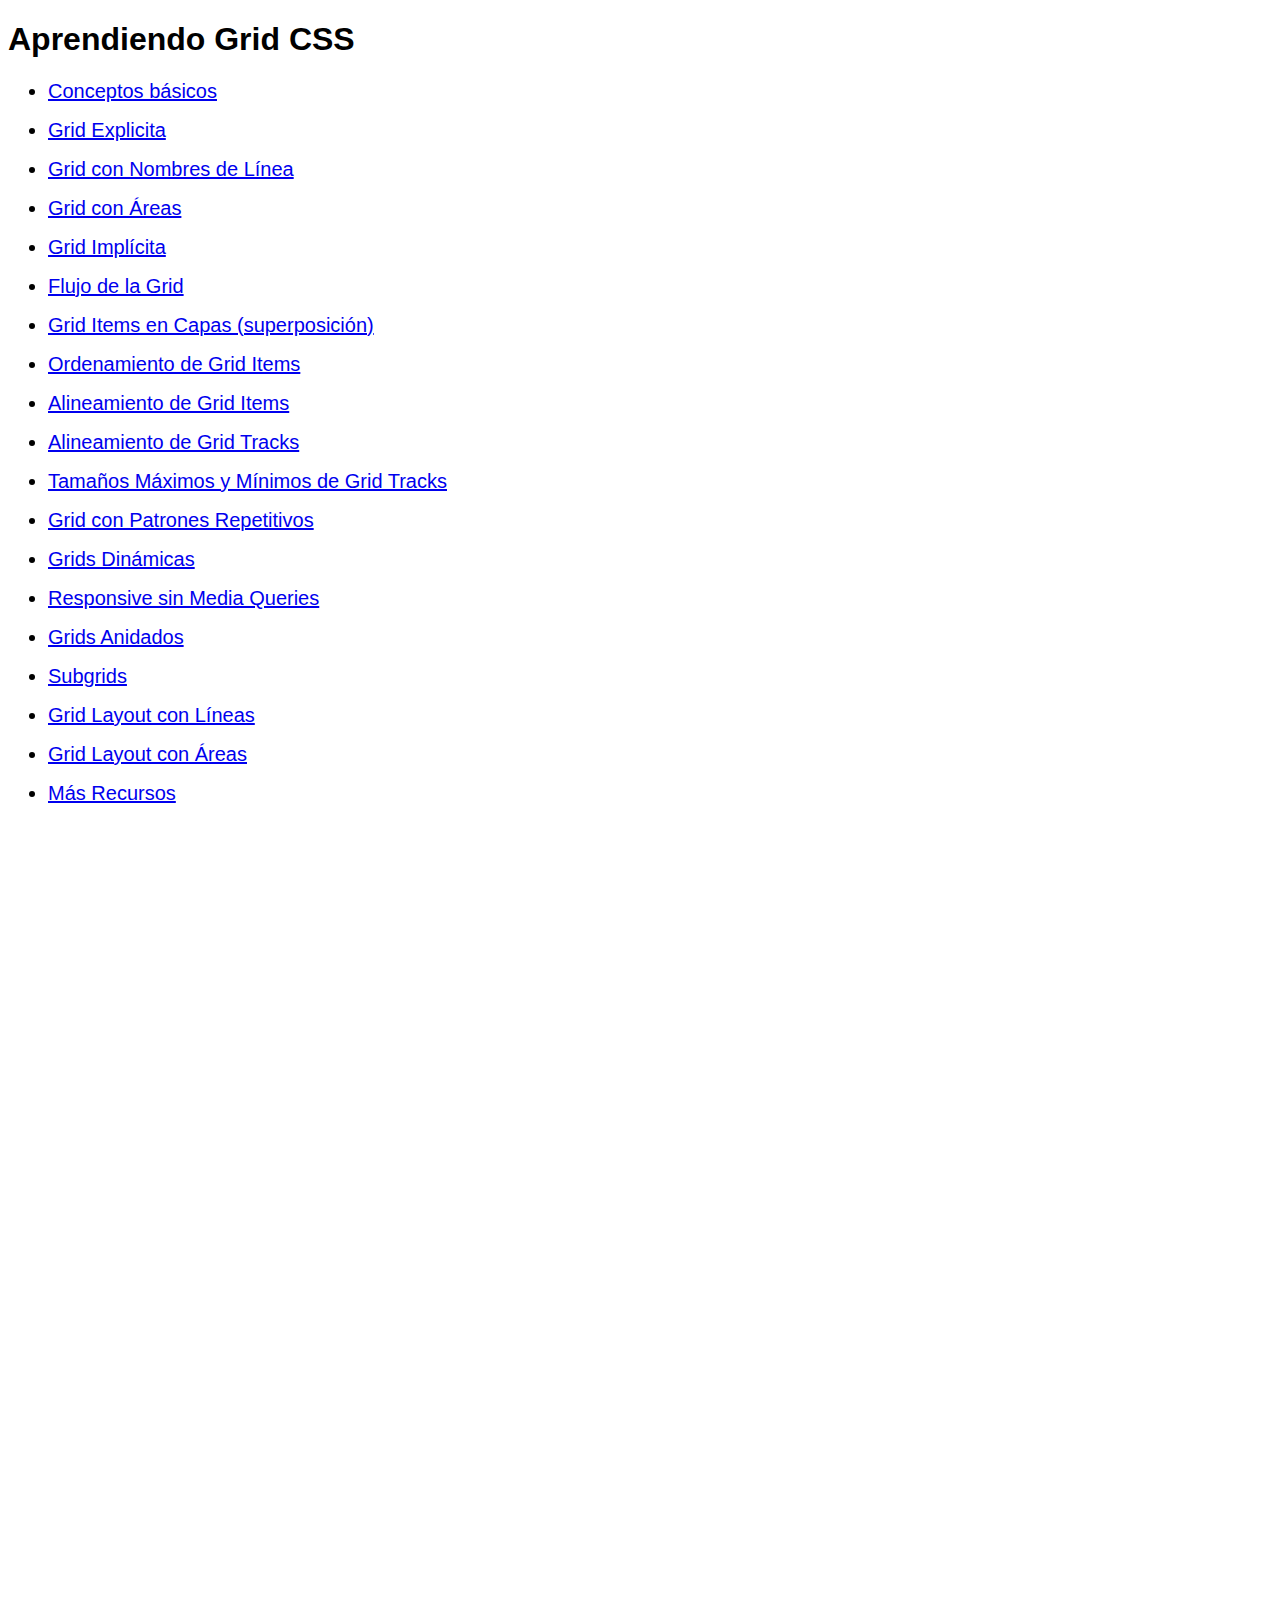
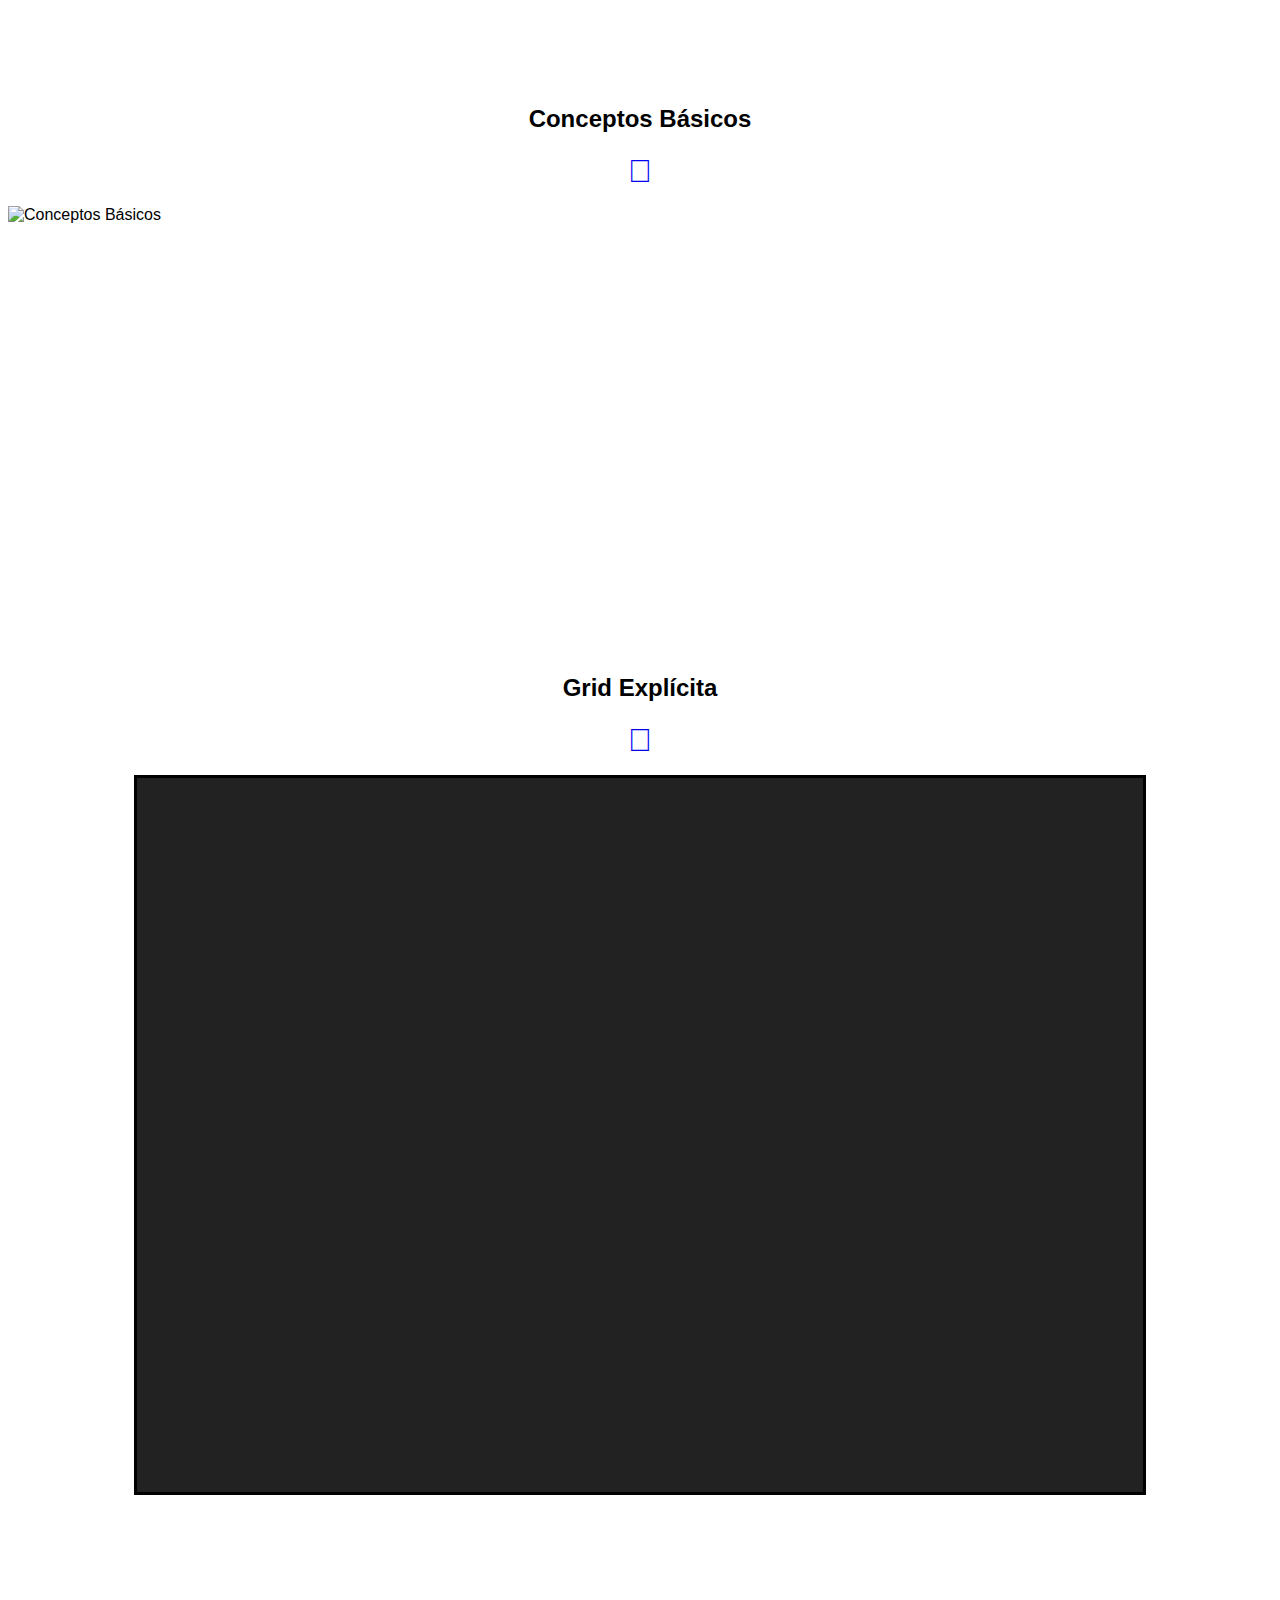
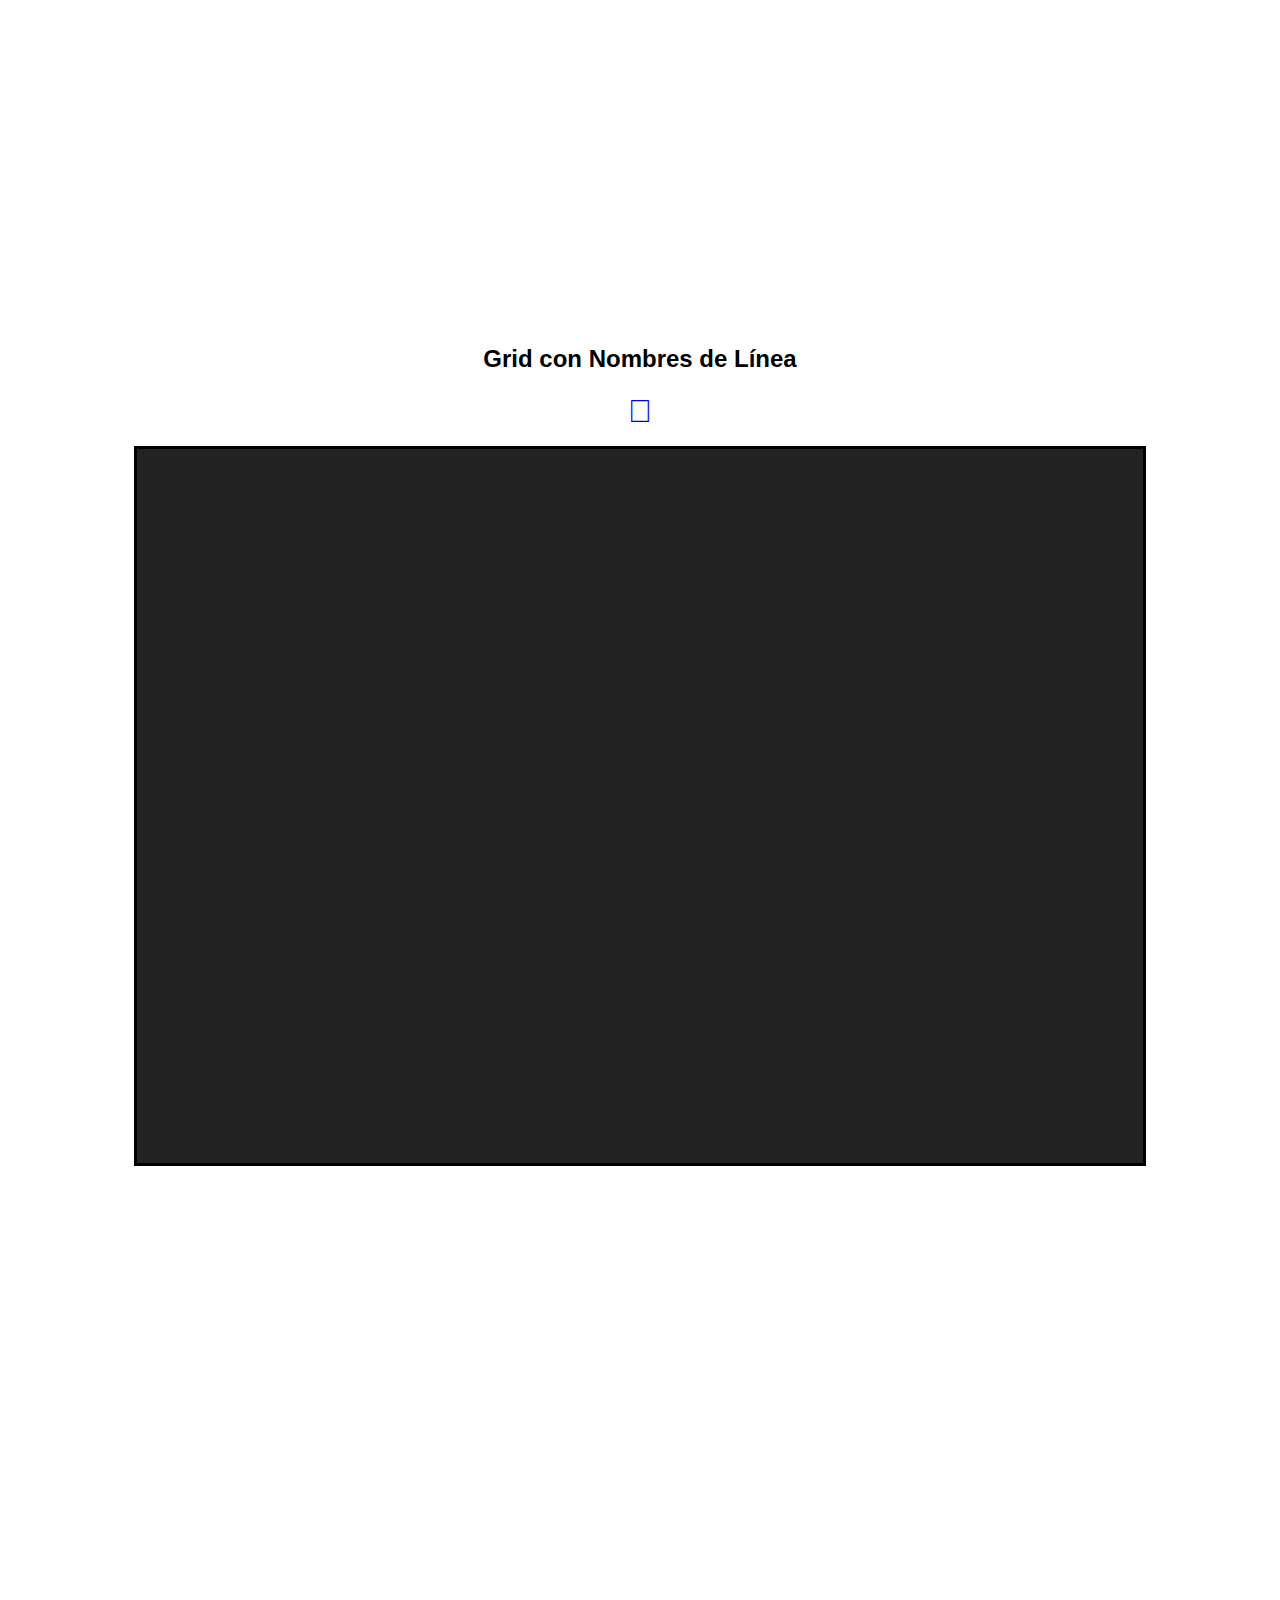
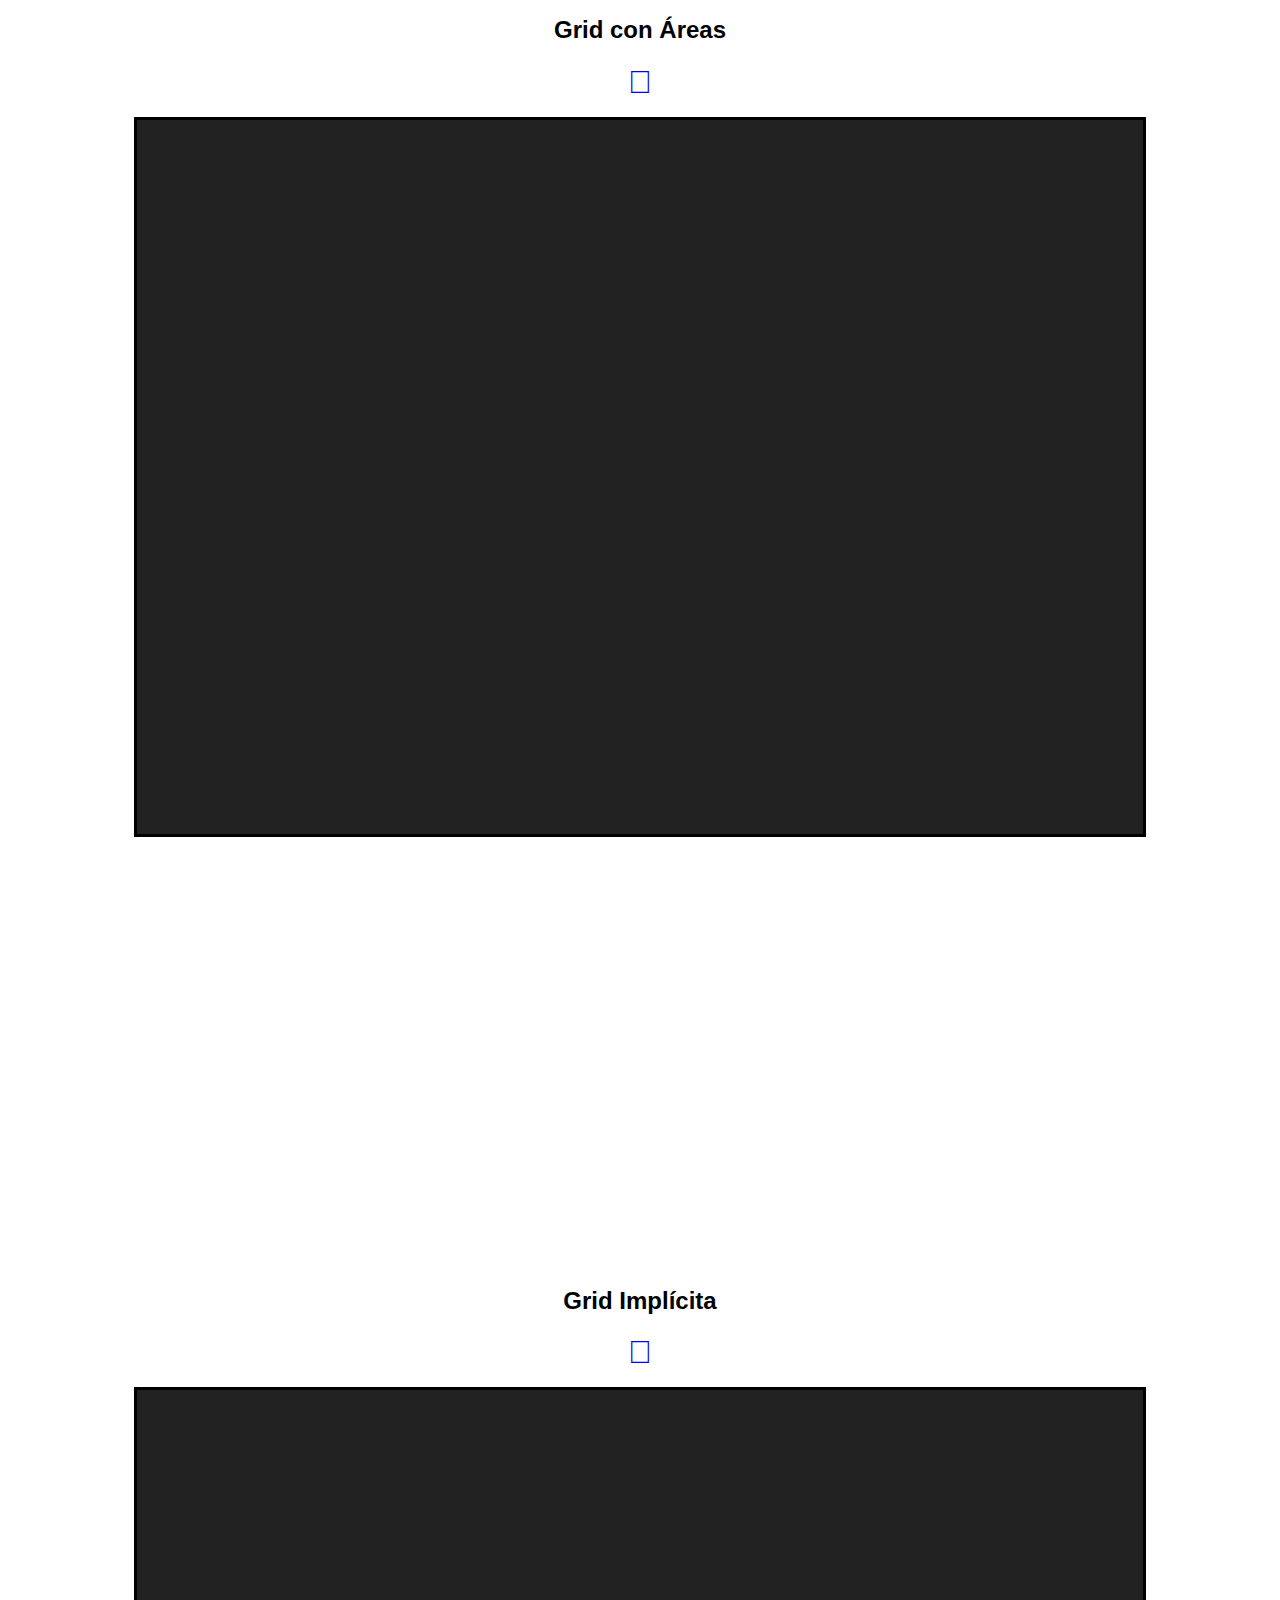
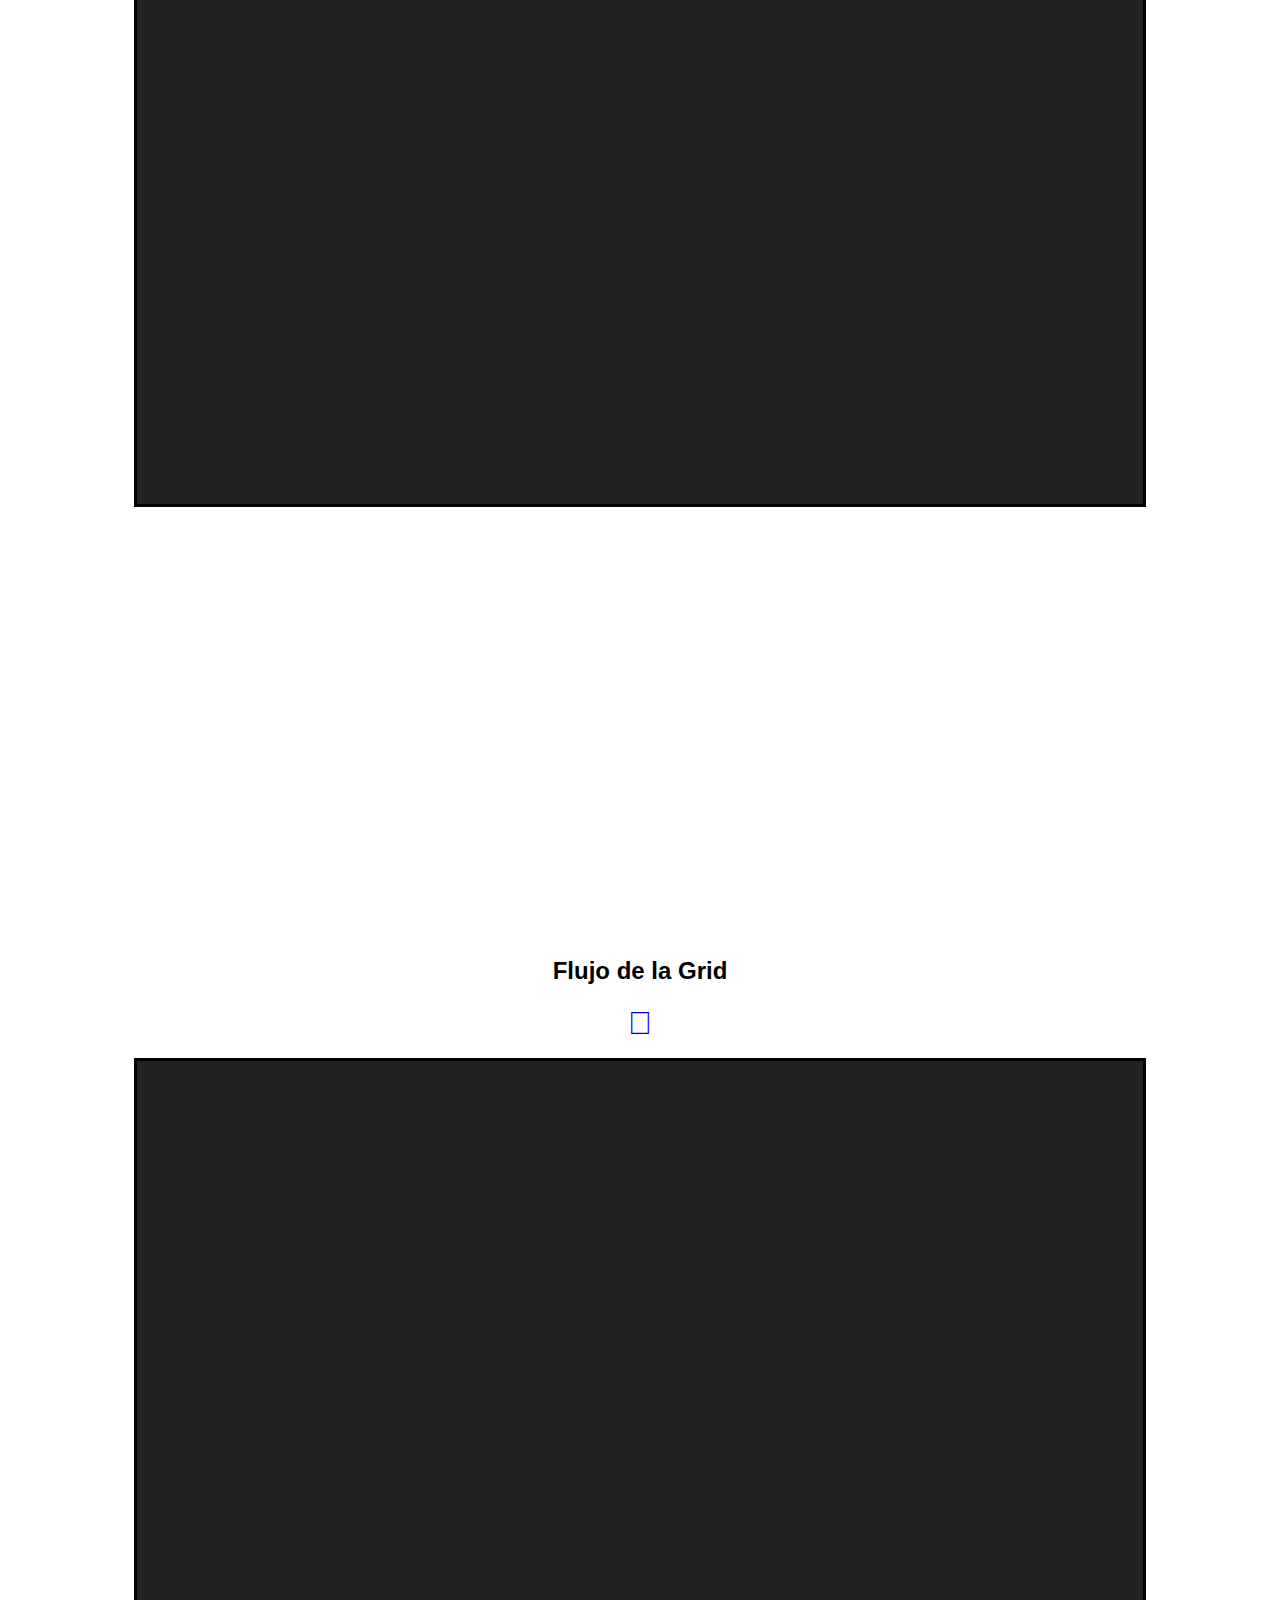
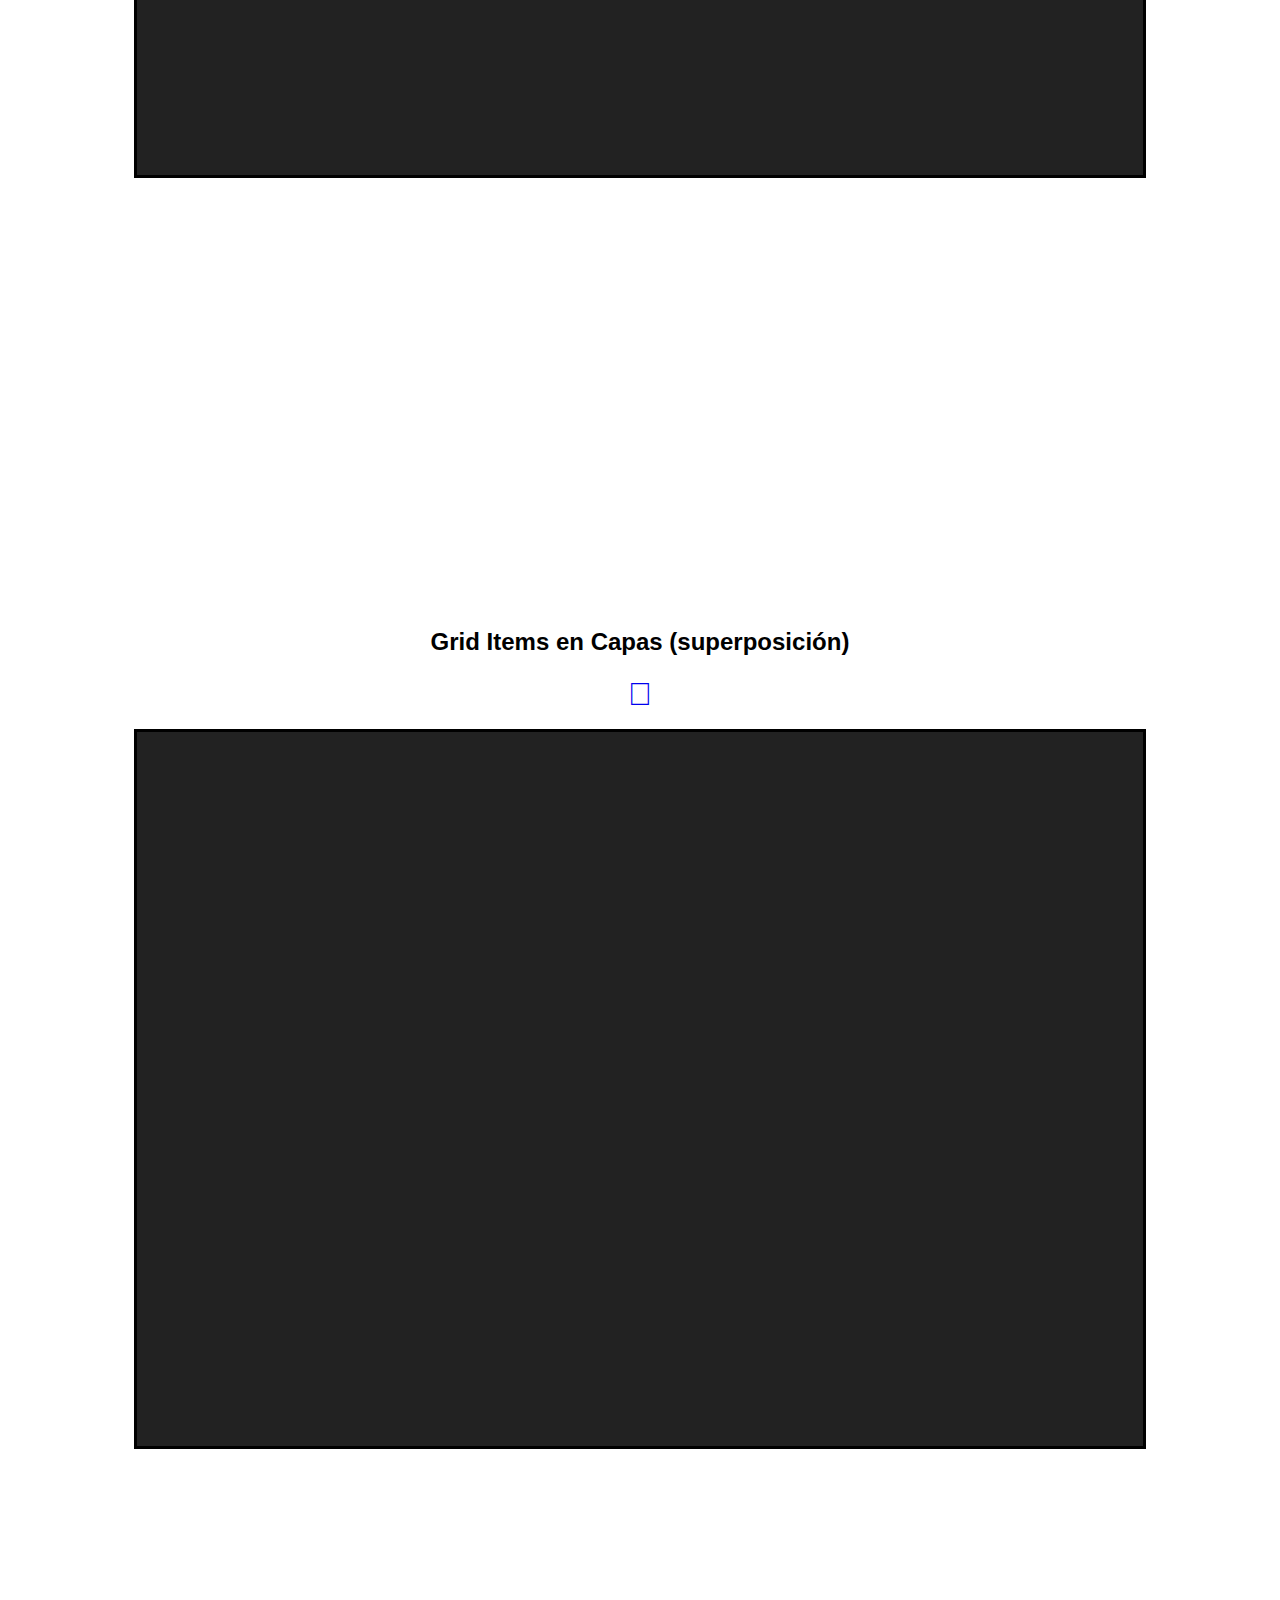
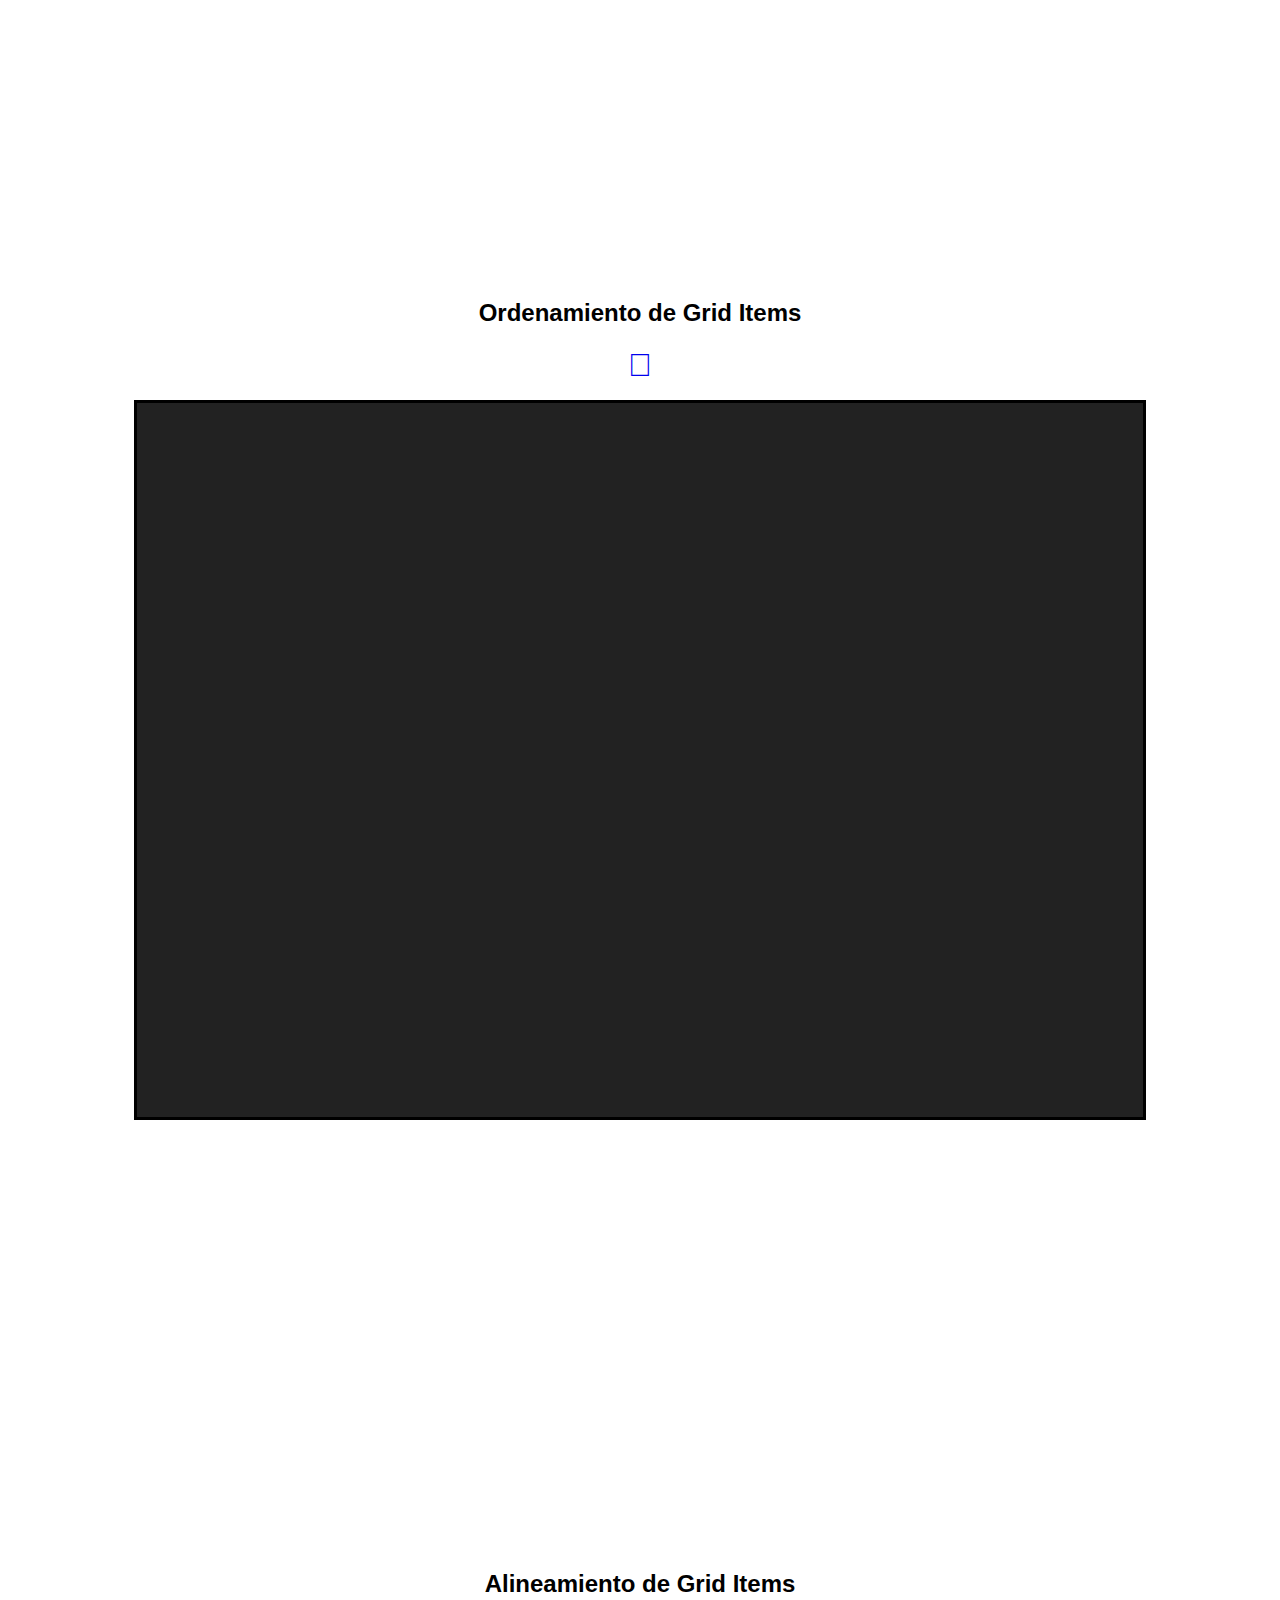
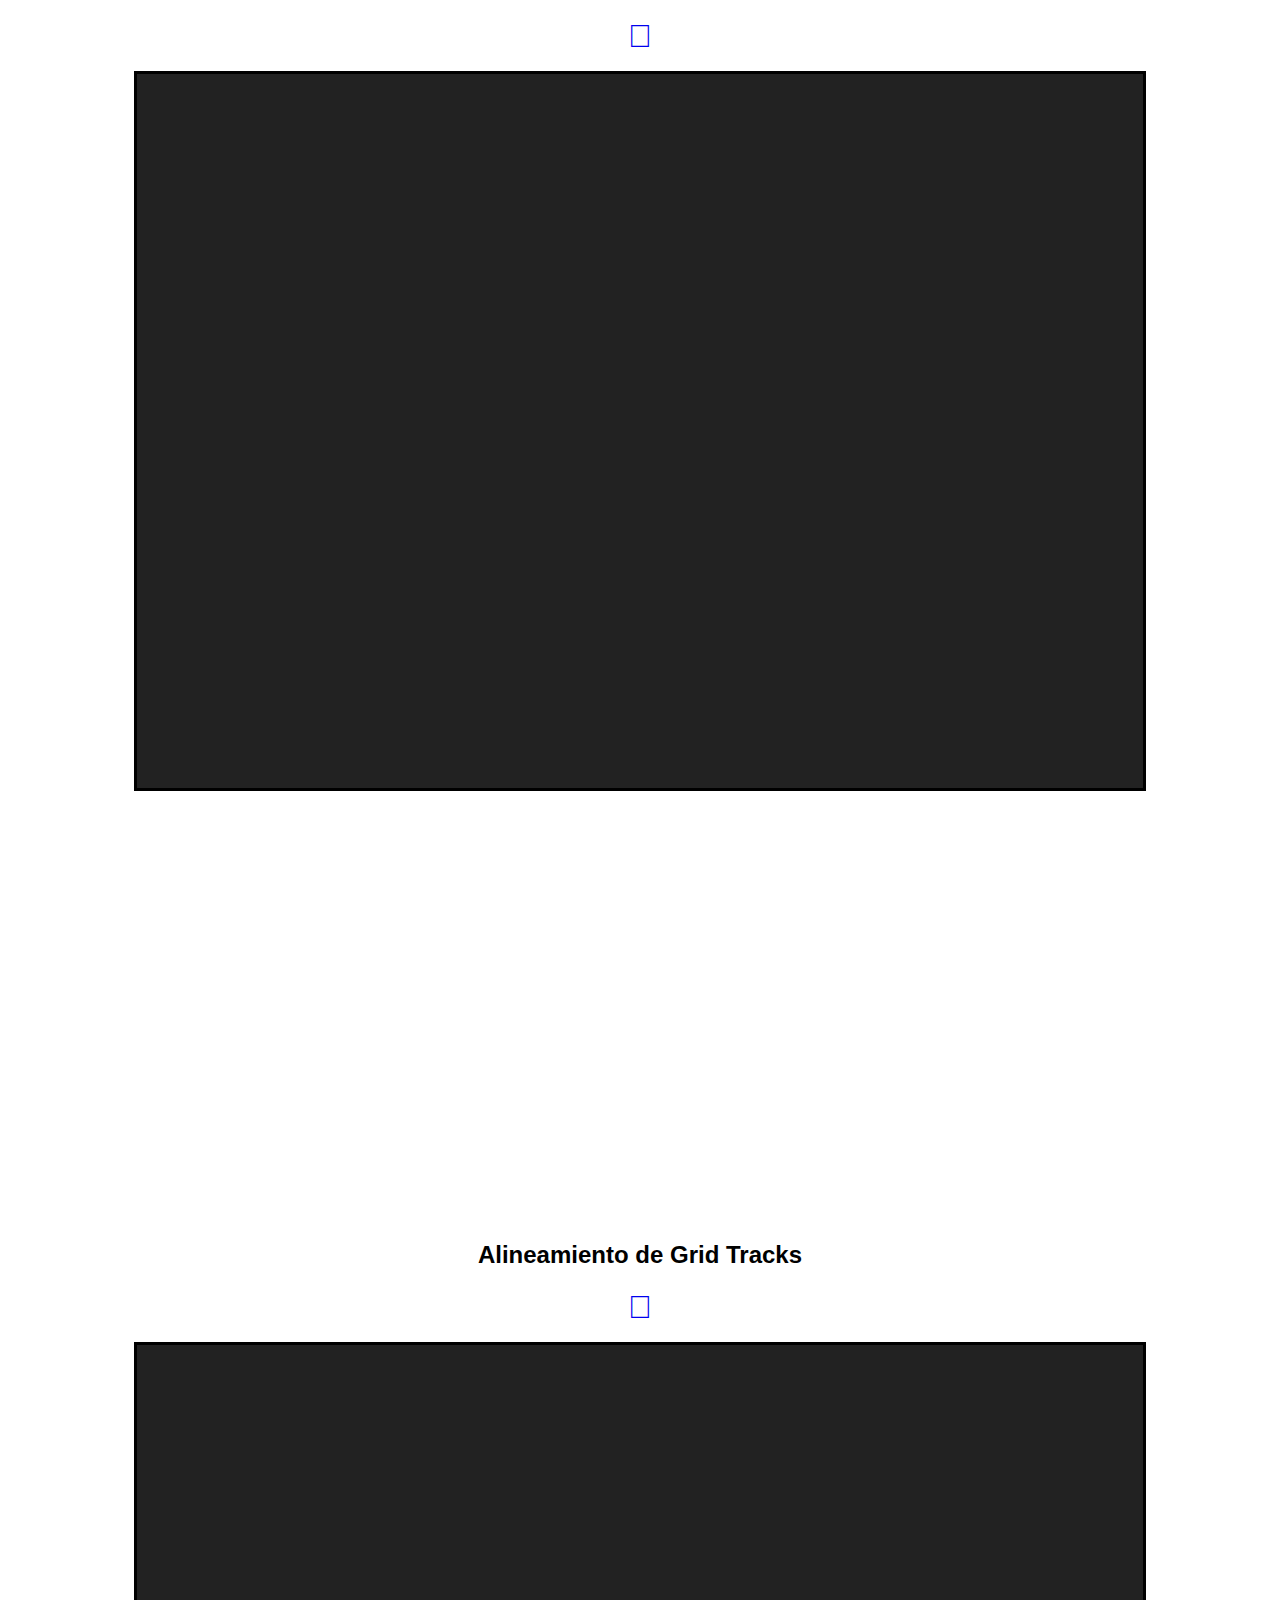
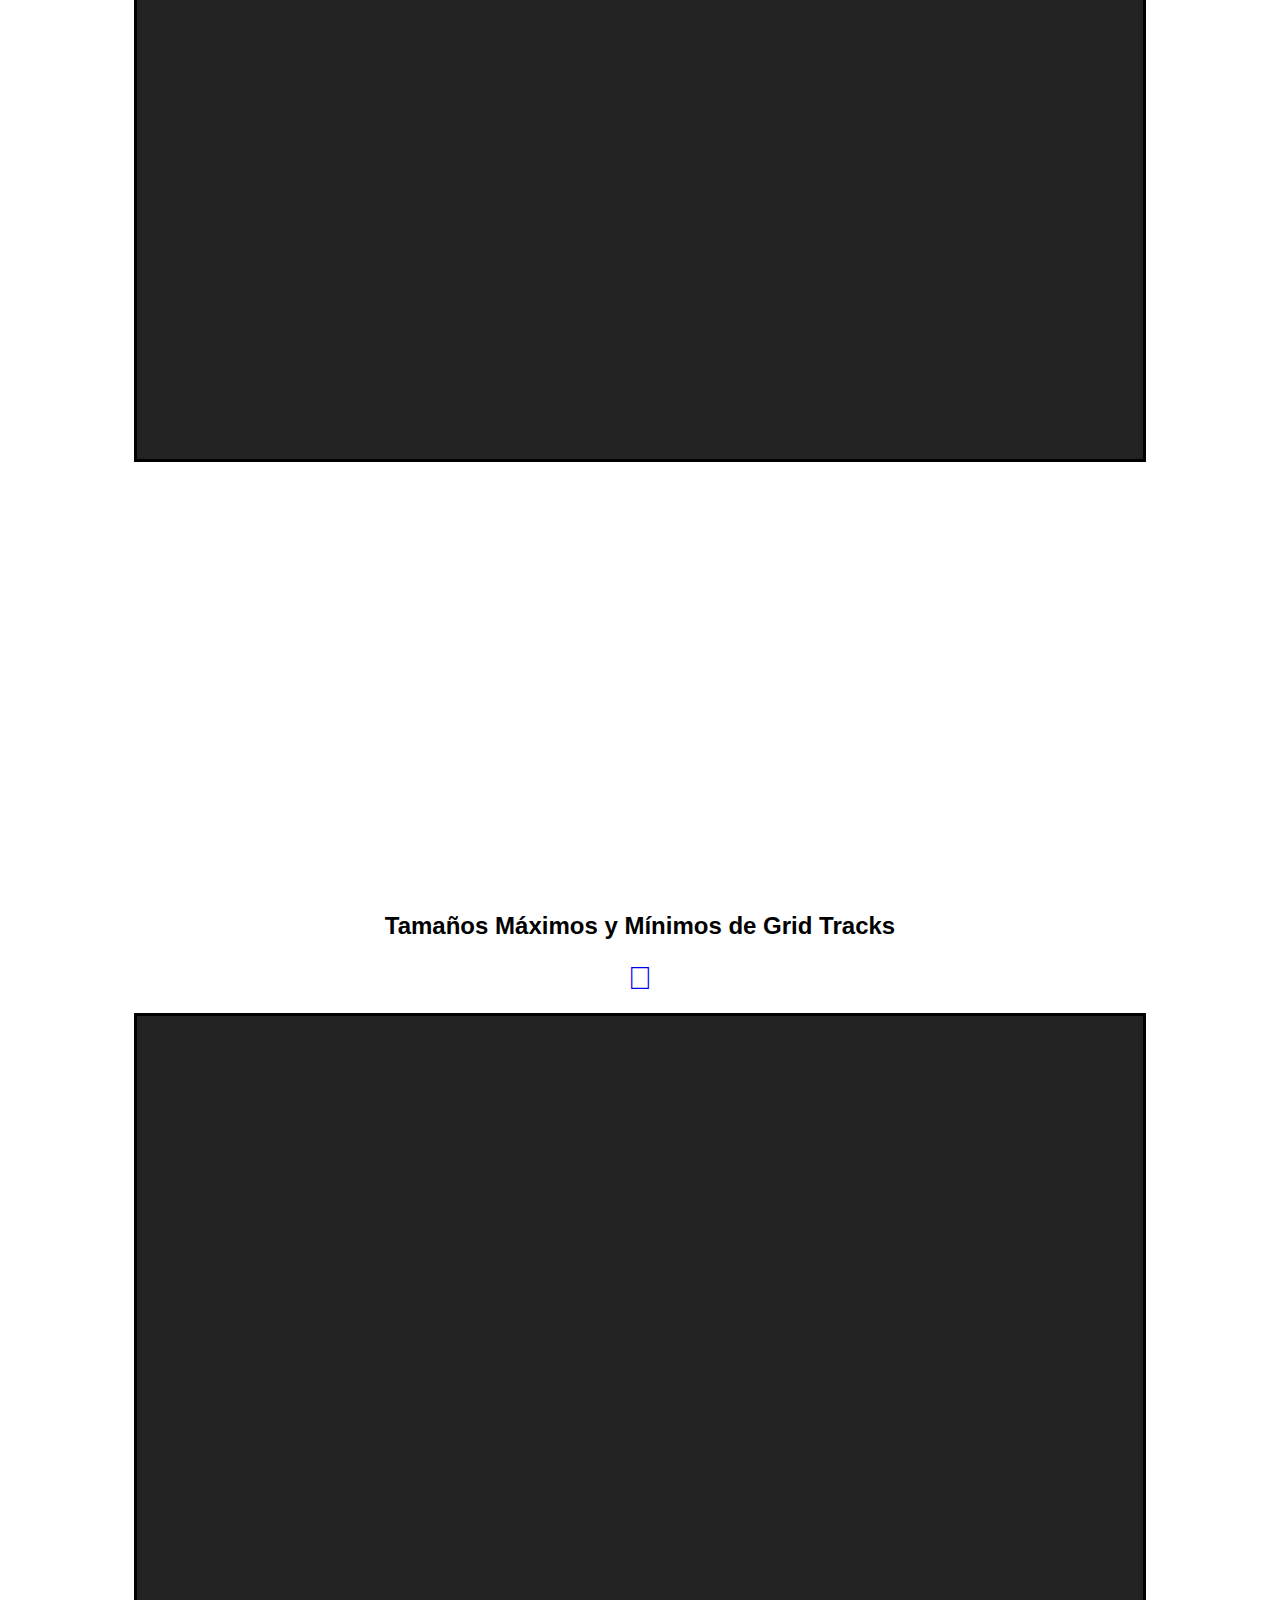
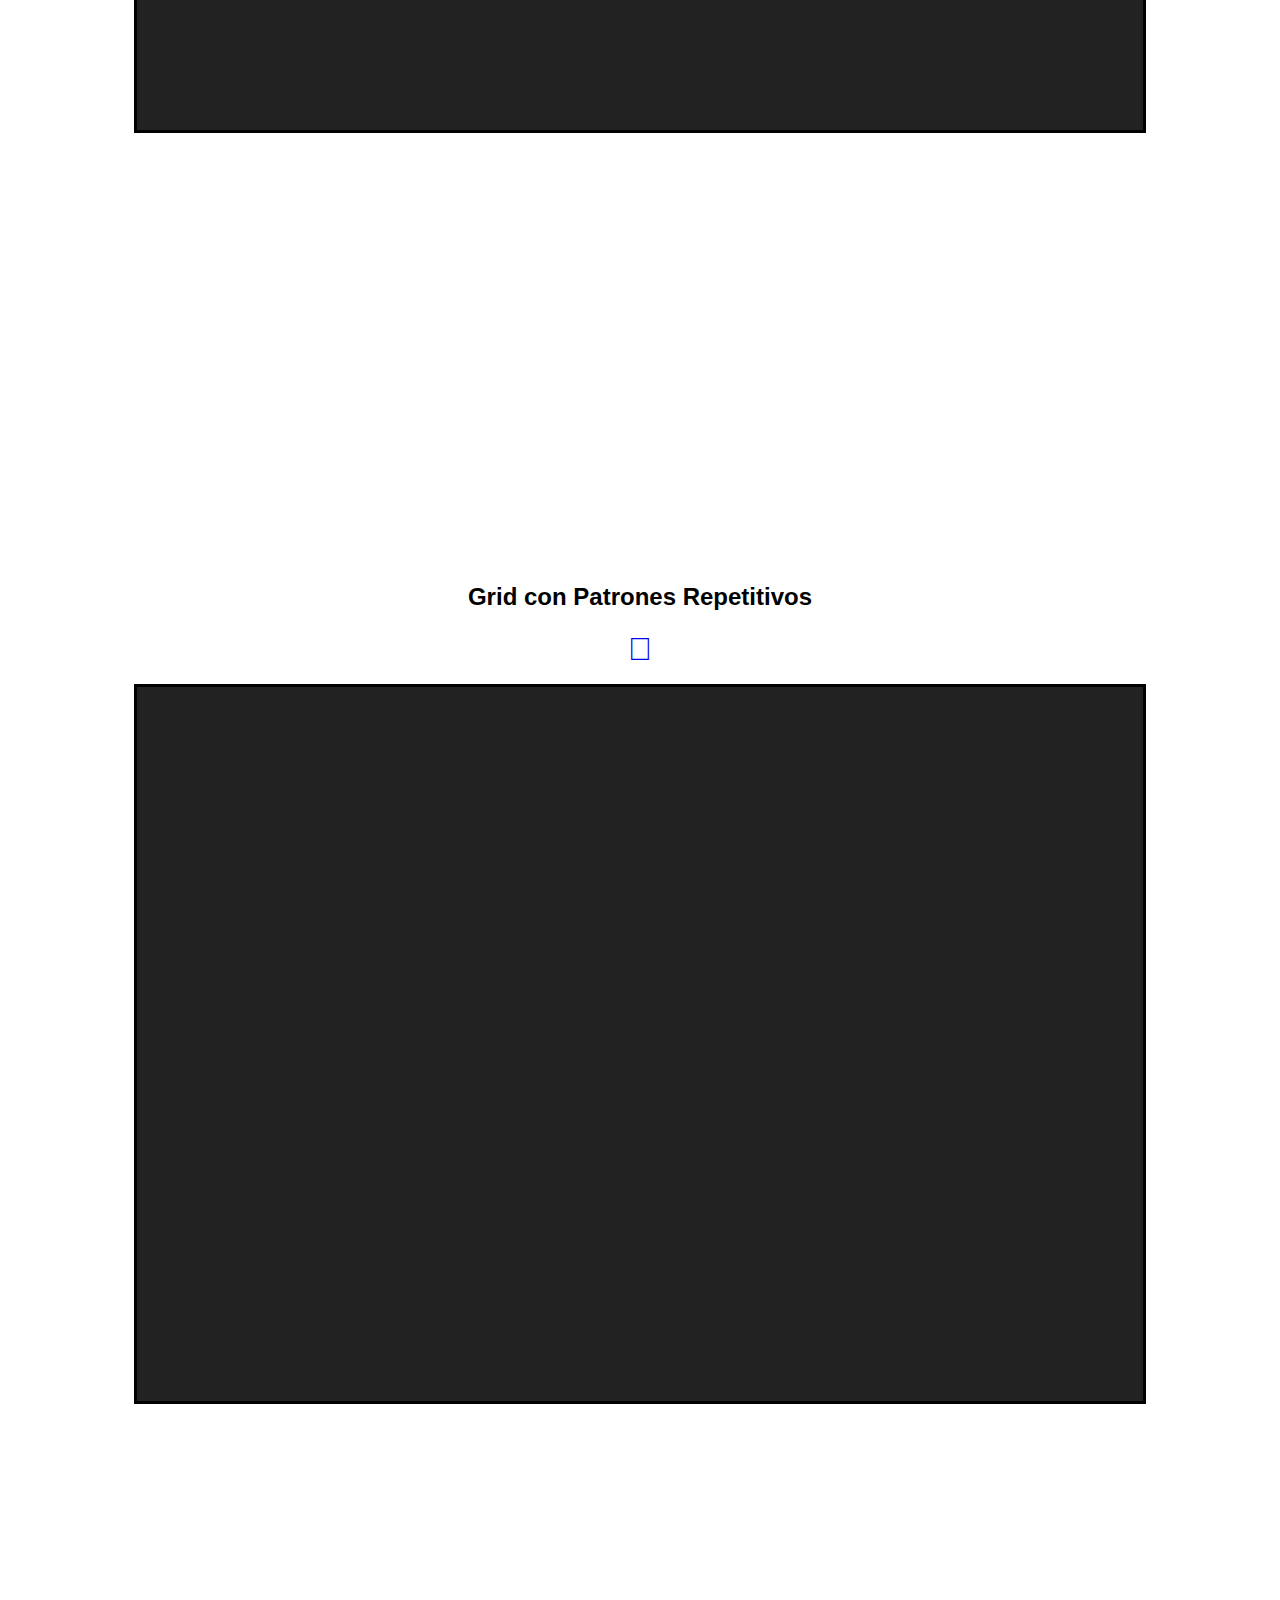
==== grid.html @ 38653a67 "grid" ====
<!DOCTYPE html>
<html lang="es">

<head>
  <meta charset="UTF-8">
  <meta name="viewport" content="width=device-width, initial-scale=1.0">
  <title>Aprendiendo Grid CSS</title>
  <link rel="stylesheet" href="grid.css">

</head>

<body>
  <h1 id="top">Aprendiendo Grid CSS</h1>
  <ul class="menu">
    <li><a href="#grid-terms">Conceptos básicos</a></li>
    <li><a href="#grid-explicit">Grid Explicita</a></li>
    <li><a href="#grid-line-names">Grid con Nombres de Línea</a></li>
    <li><a href="#grid-areas">Grid con Áreas</a></li>
    <li><a href="#grid-implicit">Grid Implícita</a></li>
    <li><a href="#grid-flow">Flujo de la Grid</a></li>
    <li><a href="#grid-layer">Grid Items en Capas (superposición)</a></li>
    <li><a href="#grid-order">Ordenamiento de Grid Items</a></li>
    <li><a href="#grid-align">Alineamiento de Grid Items</a></li>
    <li><a href="#grid-align-tracks">Alineamiento de Grid Tracks</a></li>
    <li><a href="#grid-min-max">Tamaños Máximos y Mínimos de Grid Tracks</a></li>
    <li><a href="#grid-repeat">Grid con Patrones Repetitivos</a></li>
    <li><a href="#grid-dynamics">Grids Dinámicas</a></li>
    <li><a href="#grid-responsive">Responsive sin Media Queries</a></li>
    <li><a href="#grid-nested">Grids Anidados</a></li>
    <li><a href="#subgrid">Subgrids</a></li>
    <li><a href="grid_layout.html">Grid Layout con Líneas</a></li>
    <li><a href="grid_layout_areas.html">Grid Layout con Áreas</a></li>
    <li><a href="https://jonmircha.com/grid" target="_blank">Más Recursos</a></li>
  </ul>
  <h2 id="grid-terms">Conceptos Básicos</h2>
  <a href="#top"></a>
  <img src="https://jonmircha.com/img/blog/grid-conceptos.png" alt="Conceptos Básicos">
  <h2 id="grid-explicit">Grid Explícita</h2>
  <a href="#top"></a>
  <section class="container grid-explicit"></section>
  <h2 id="grid-line-names">Grid con Nombres de Línea</h2>
  <a href="#top"></a>
  <section class="container grid-line-names"></section>
  <h2 id="grid-areas">Grid con Áreas</h2>
  <a href="#top"></a>
  <section class="container grid-areas"></section>
  <h2 id="grid-implicit">Grid Implícita</h2>
  <a href="#top"></a>
  <section class="container grid-implicit"></section>
  <h2 id="grid-flow">Flujo de la Grid</h2>
  <a href="#top"></a>
  <section class="container grid-flow"></section>
  <h2 id="grid-layer">Grid Items en Capas (superposición)</h2>
  <a href="#top"></a>
  <section class="container grid-layers"></section>
  <h2 id="grid-order">Ordenamiento de Grid Items</h2>
  <a href="#top"></a>
  <section class="container grid-order"></section>
  <h2 id="grid-align">Alineamiento de Grid Items</h2>
  <a href="#top"></a>
  <section class="container grid-align"></section>
  <h2 id="grid-align-tracks">Alineamiento de Grid Tracks</h2>
  <a href="#top"></a>
  <section class="container grid-align-tracks"></section>
  <h2 id="grid-min-max">Tamaños Máximos y Mínimos de Grid Tracks</h2>
  <a href="#top"></a>
  <section class="container grid-min-max"></section>
  <h2 id="grid-repeat">Grid con Patrones Repetitivos</h2>
  <a href="#top"></a>
  <section class="container grid-repeat"></section>
  <h2 id="grid-dynamics">Grids Dinámicas</h2>
  <a href="#top"></a>
  <section class="container grid-dynamics"></section>
  <h2 id="grid-responsive">Responsive sin Media Queries</h2>
  <a href="#top"></a>
  <section class="container grid-responsive"></section>
  <h2 id="grid-nested">Grids Anidados</h2>
  <a href="#top"></a>
  <section class="container grid-nested"></section>
  <h2 id="subgrid">Subgrids</h2>
  <a href="#top"></a>
  <section class="container grid"></section>
</body>

</html>
---- grid.css ----
html {
      box-sizing: border-box;
      font-size: 16px;
      font-family: sans-serif;
      scroll-behavior: smooth;
    }

    *,
    *::after,
    *::before {
      box-sizing: inherit;
    }

    a[href="#top"] {
      margin: 1rem;
      display: block;
      font-size: 2rem;
      text-align: center;
      text-decoration: none;
    }

    p {
      margin: 0;
    }

    h2 {
      margin-top: 50vh;
      text-align: center;
    }

    img {
      margin: auto;
      display: block;
      max-width: 100%;
      height: auto;
    }

    .menu {
      margin-bottom: 100vh;
      font-size: 125%;
    }

    .menu li {
      margin-bottom: 1rem;
    }

    .container {
      margin: 0 auto;
      width: 80%;
      height: 80vh;
      background-color: #222;
      border: medium solid #000;
    }

    .item {
      padding: 1rem;
      font-size: 1.25rem;
      background-color: #666;
      border: medium solid #999;
    }
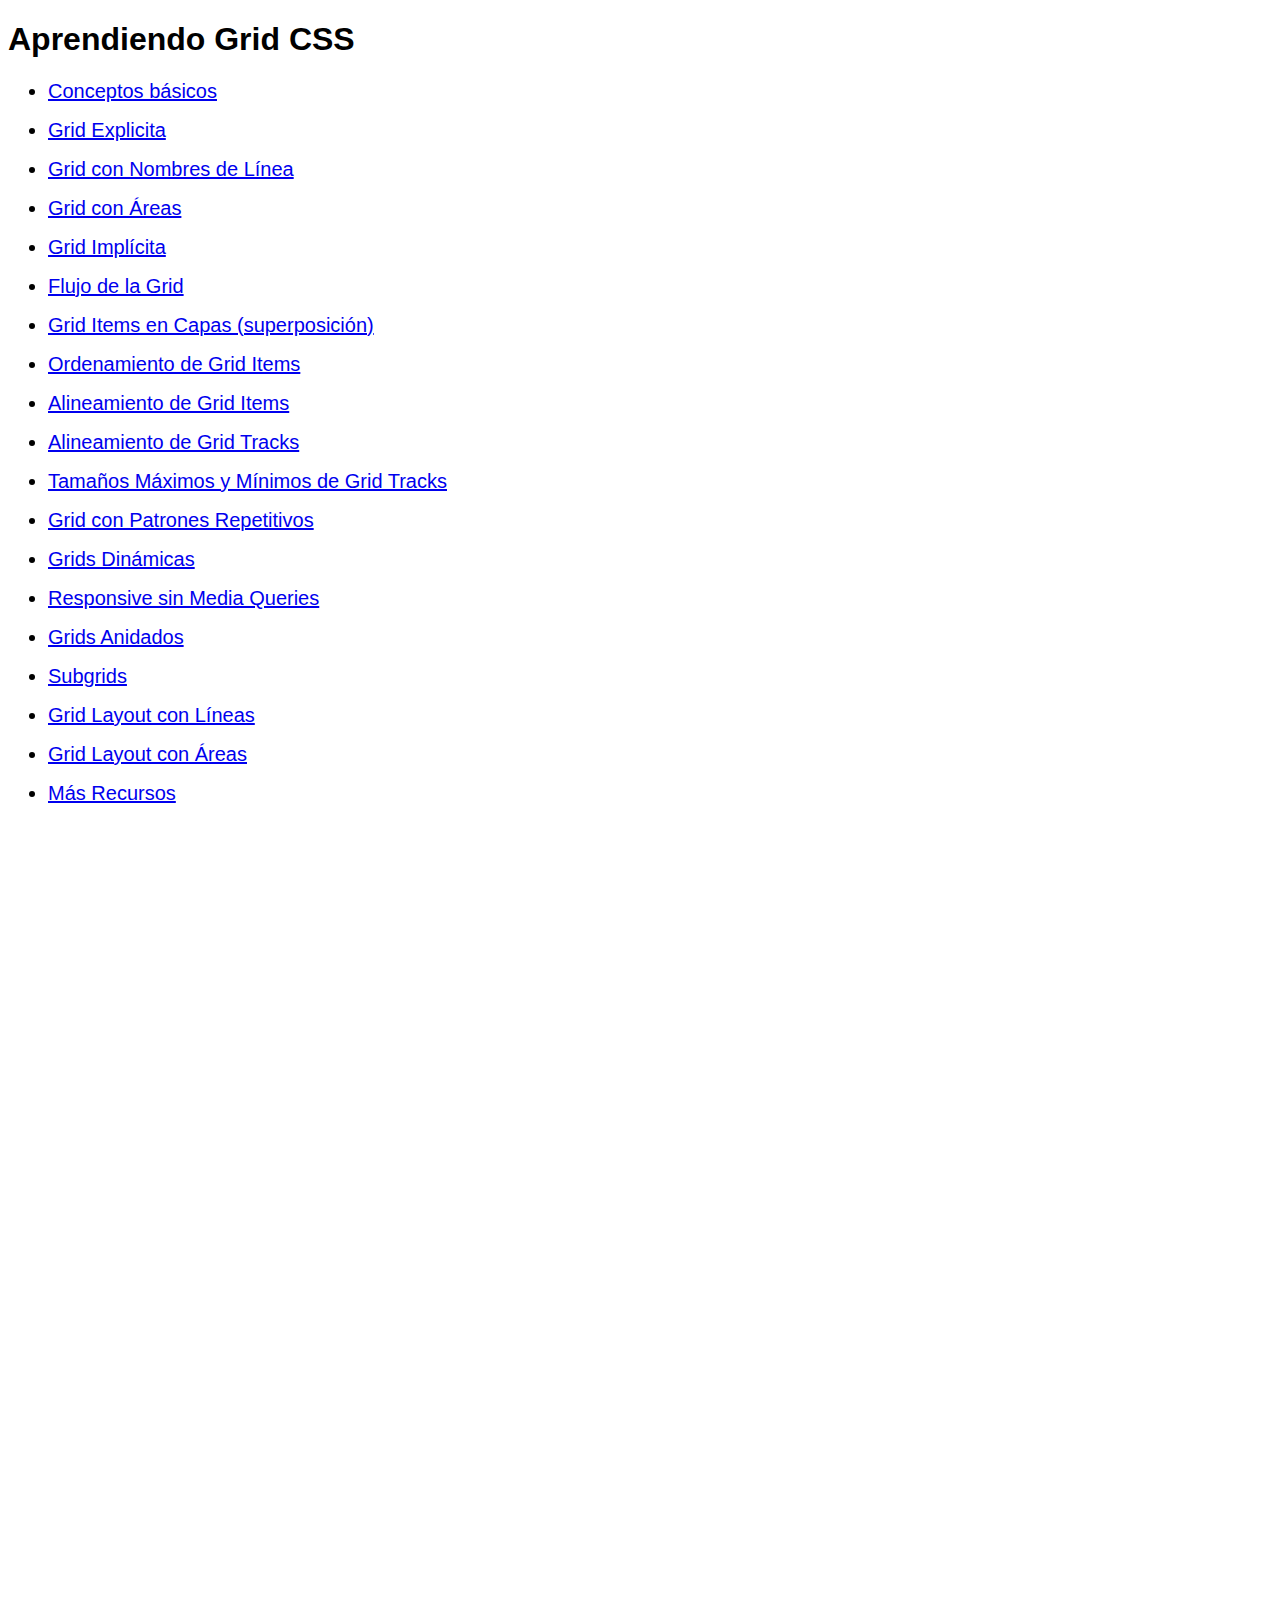
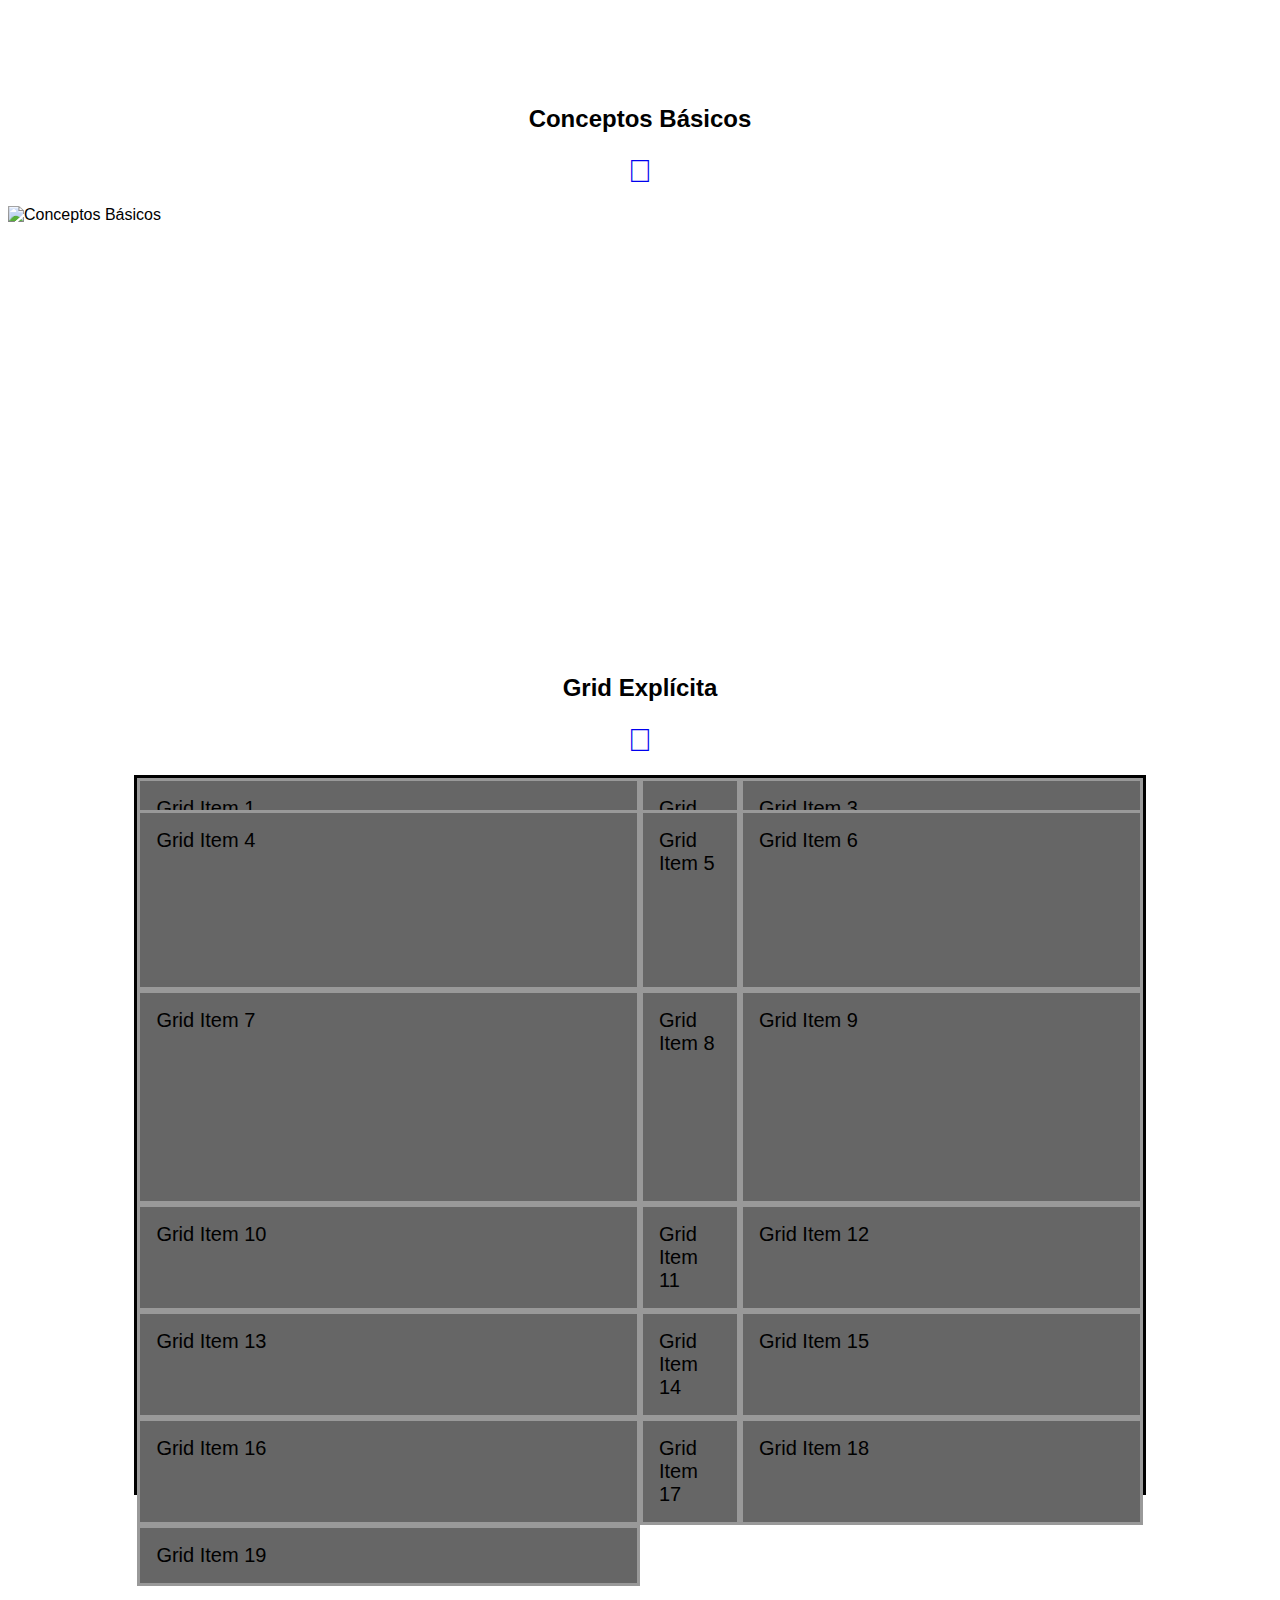
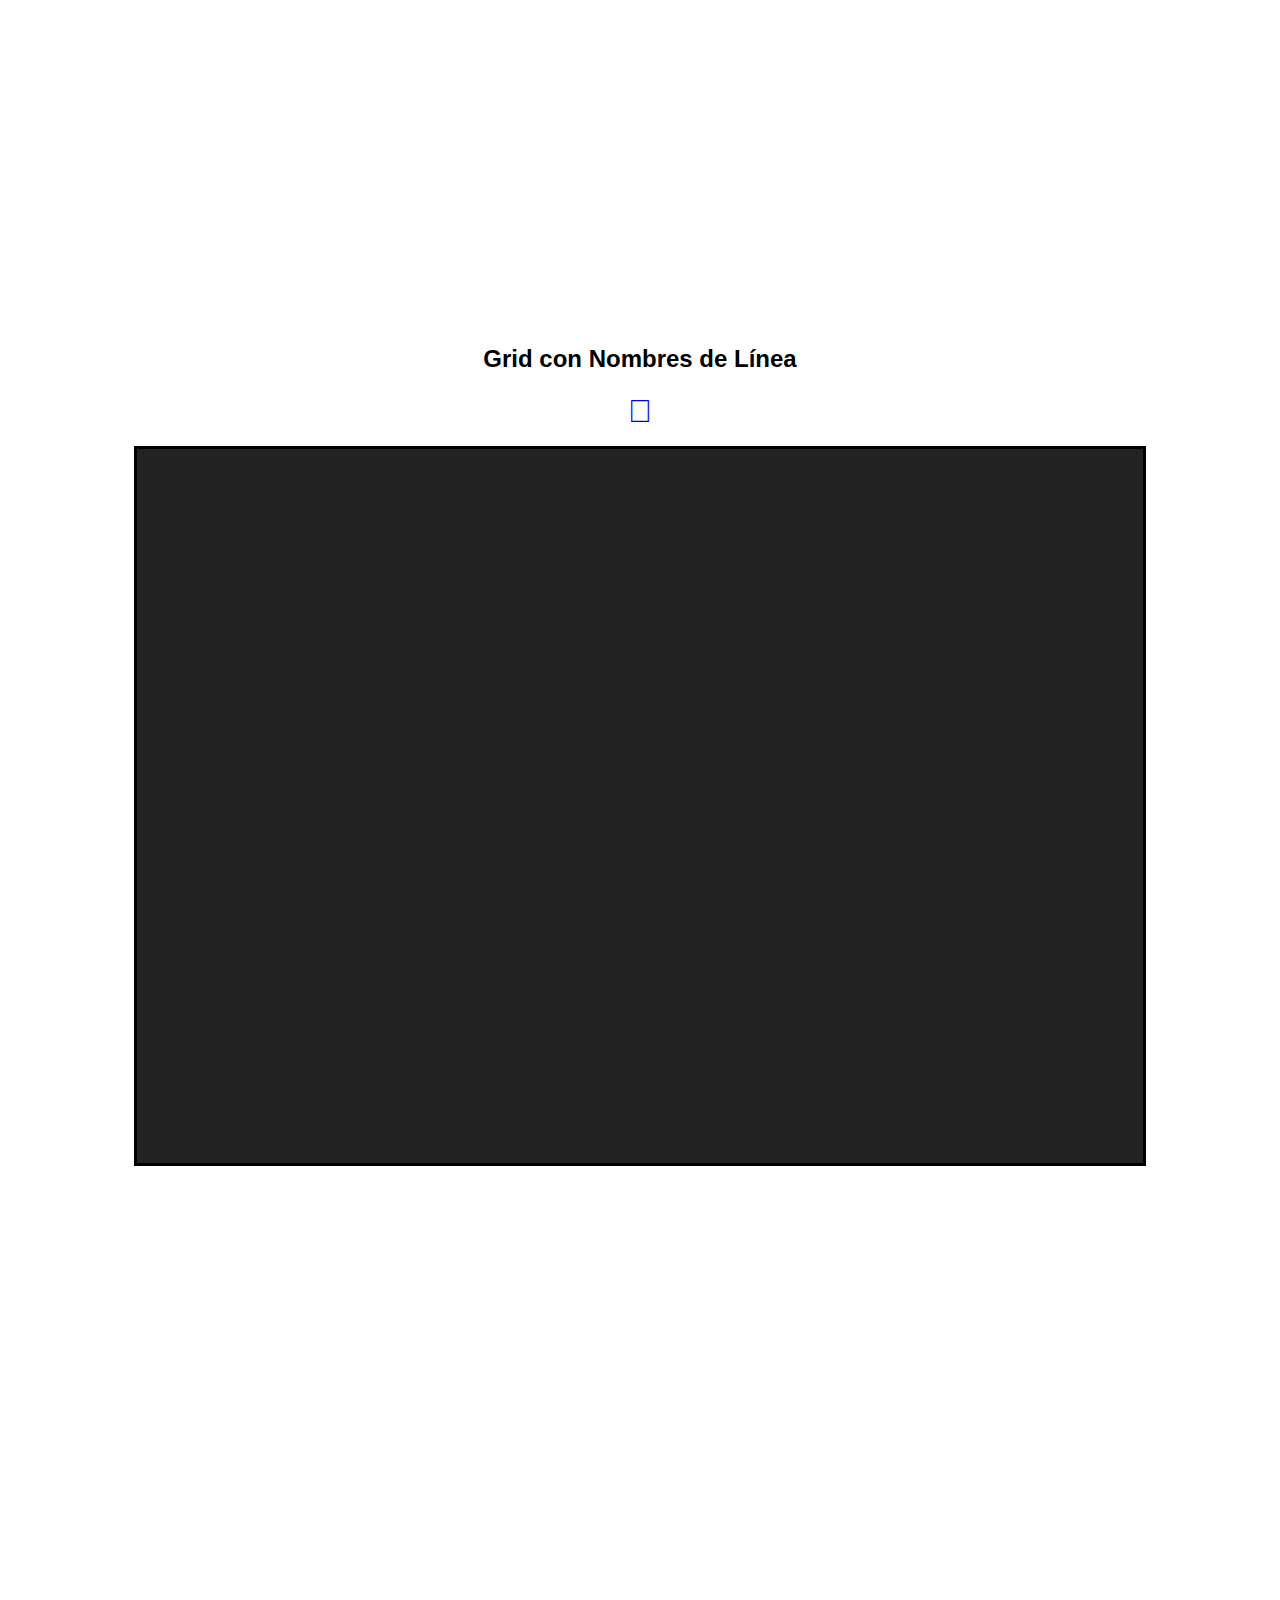
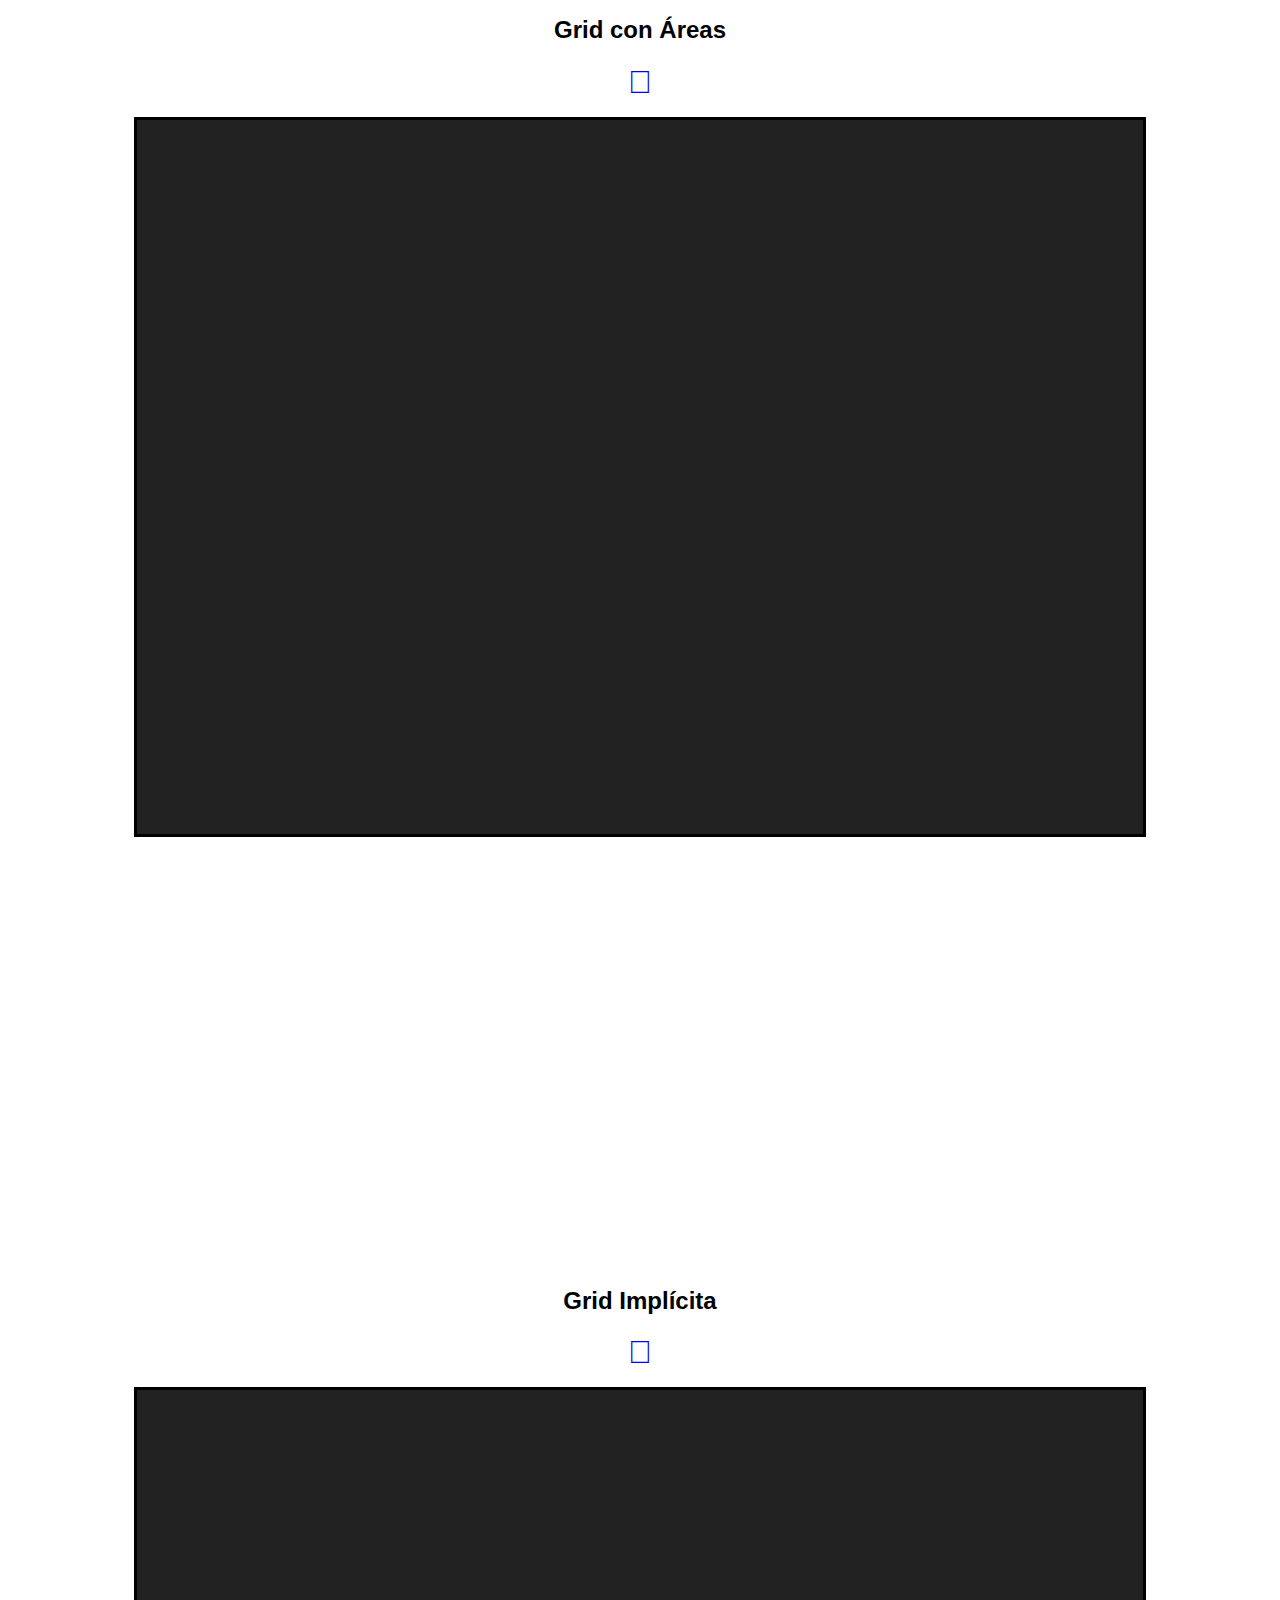
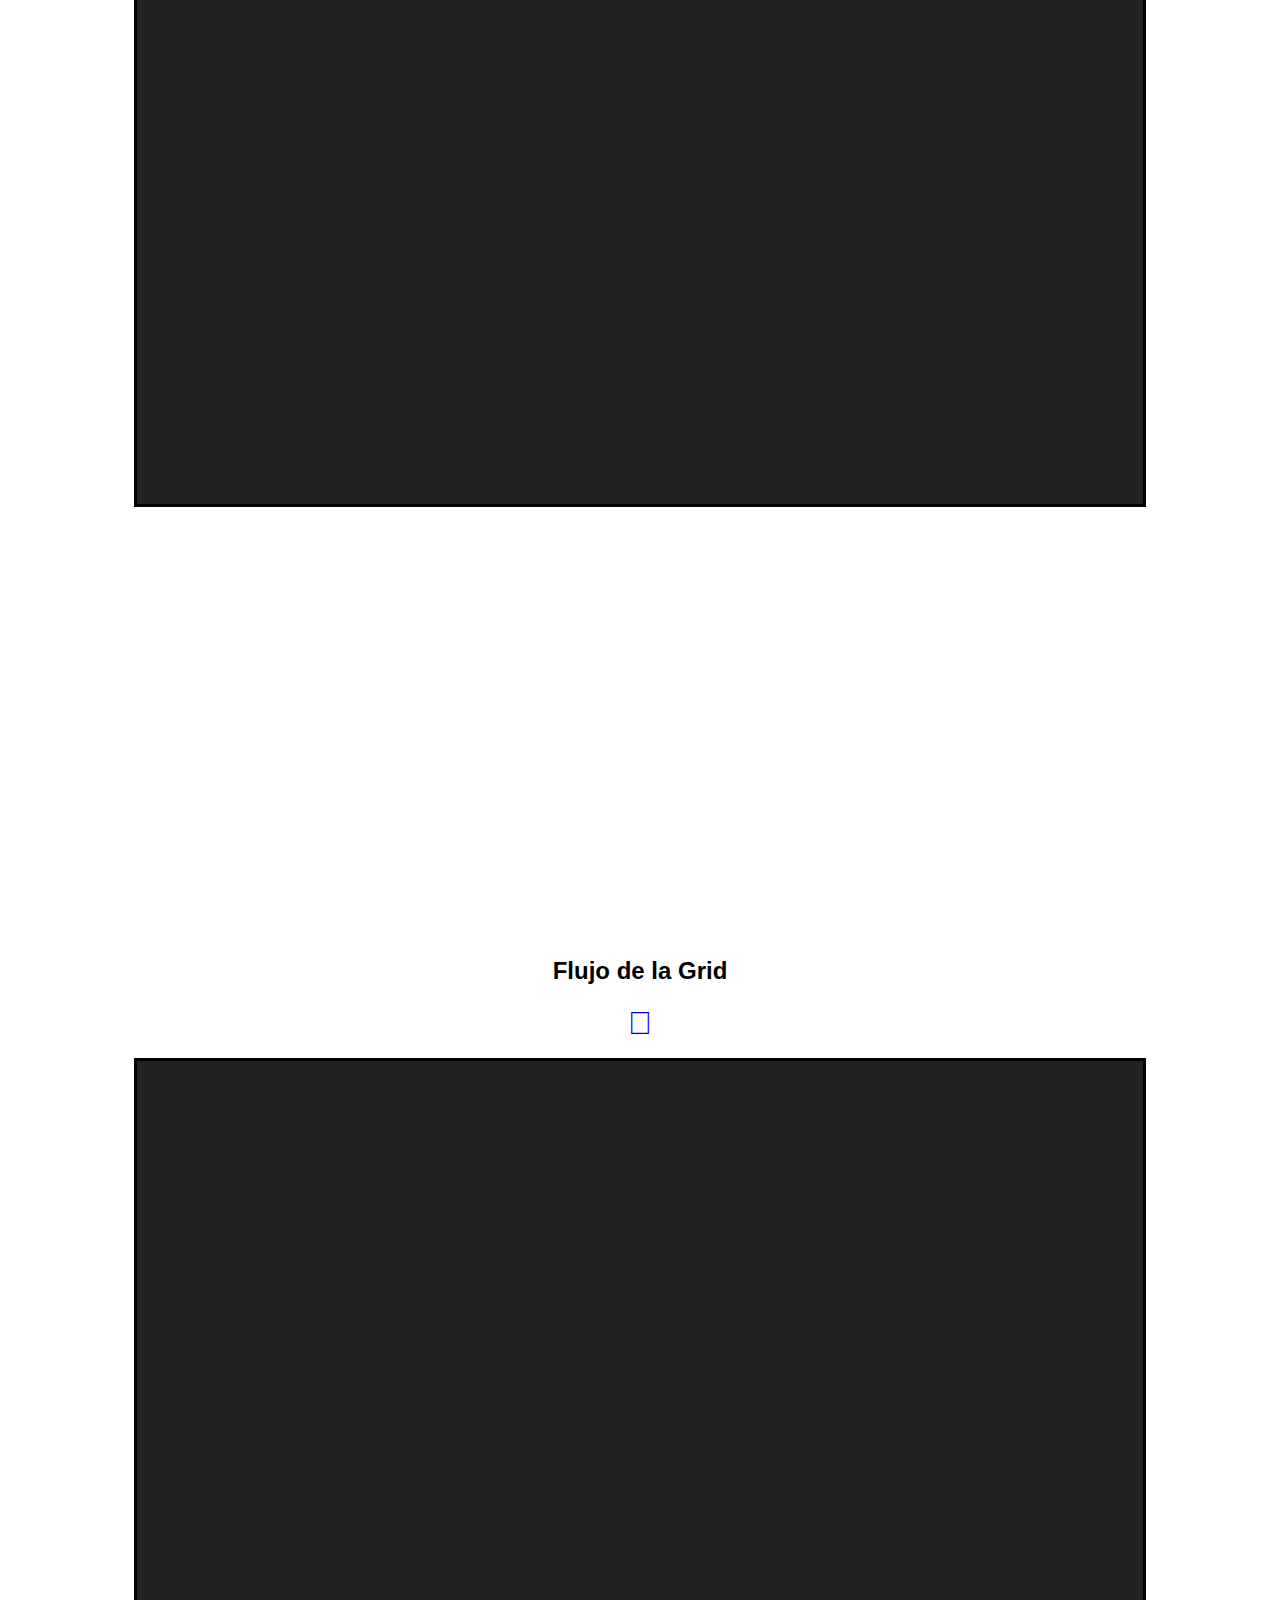
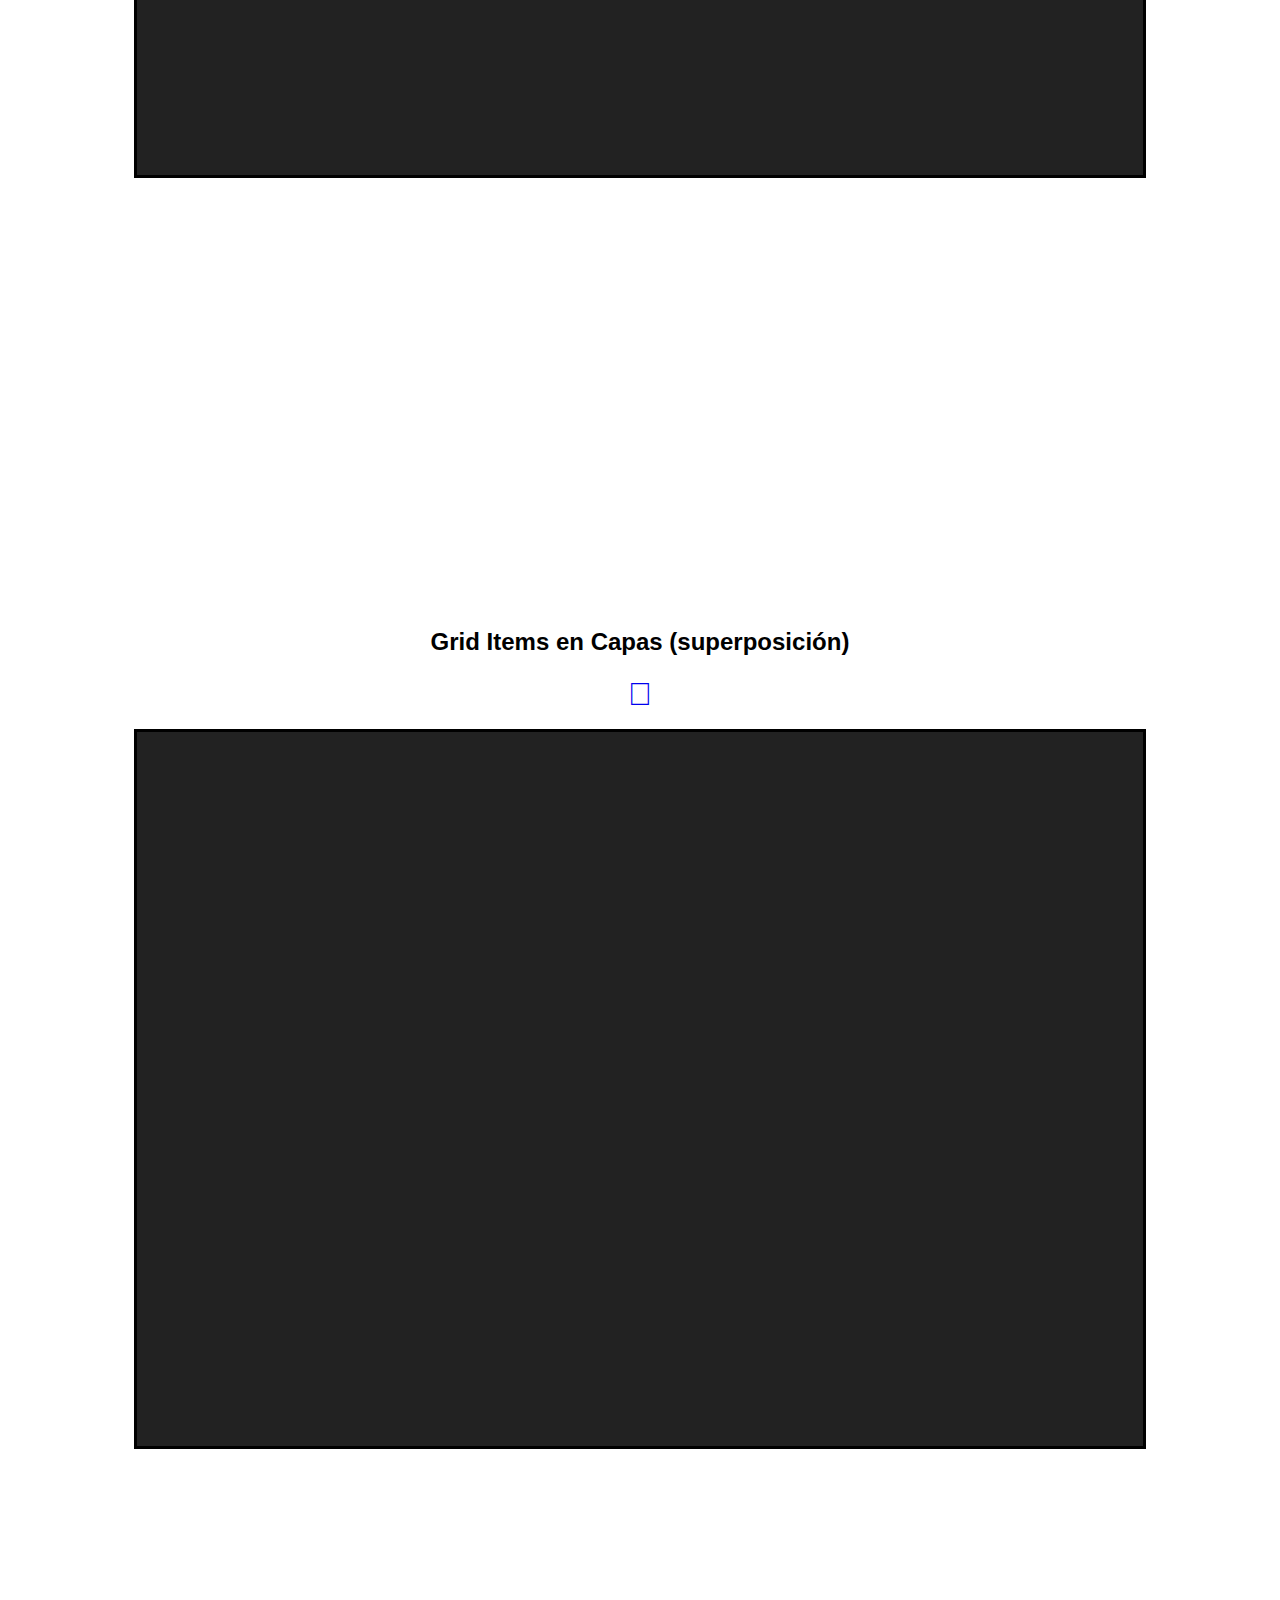
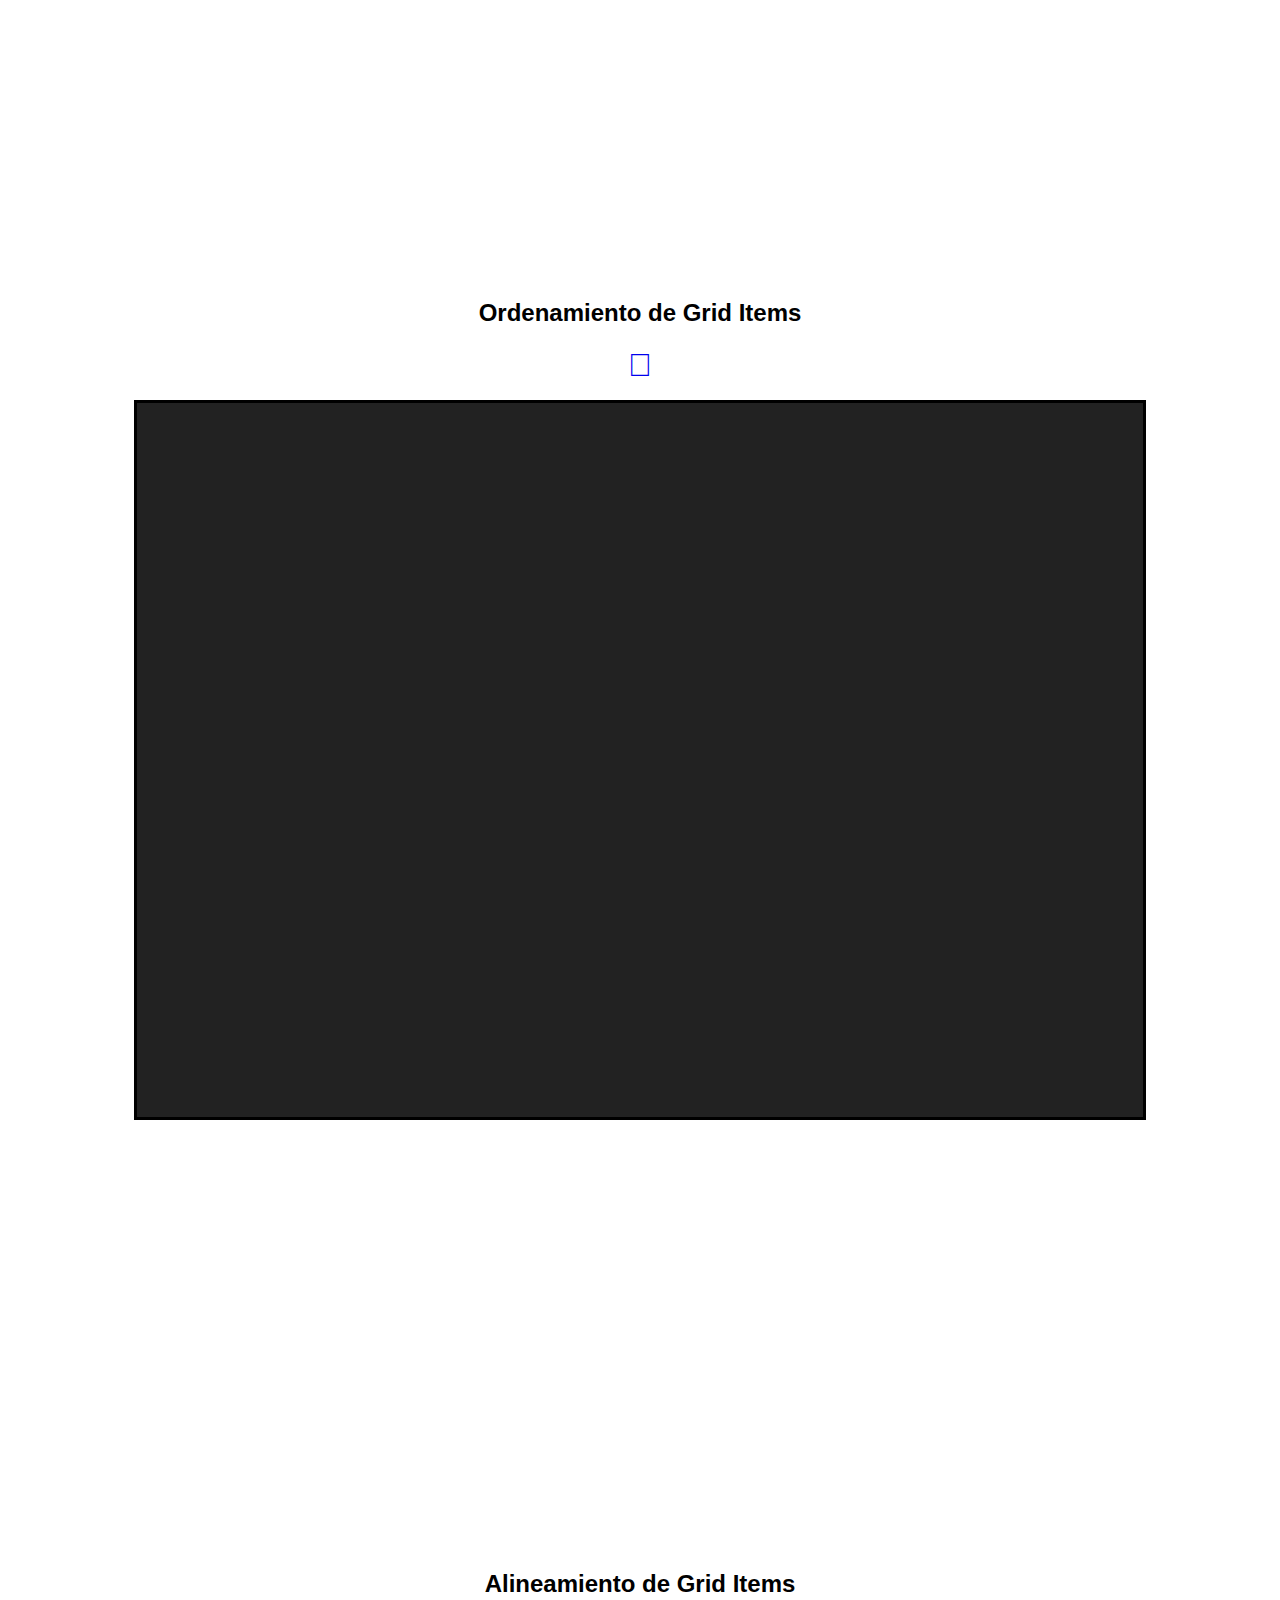
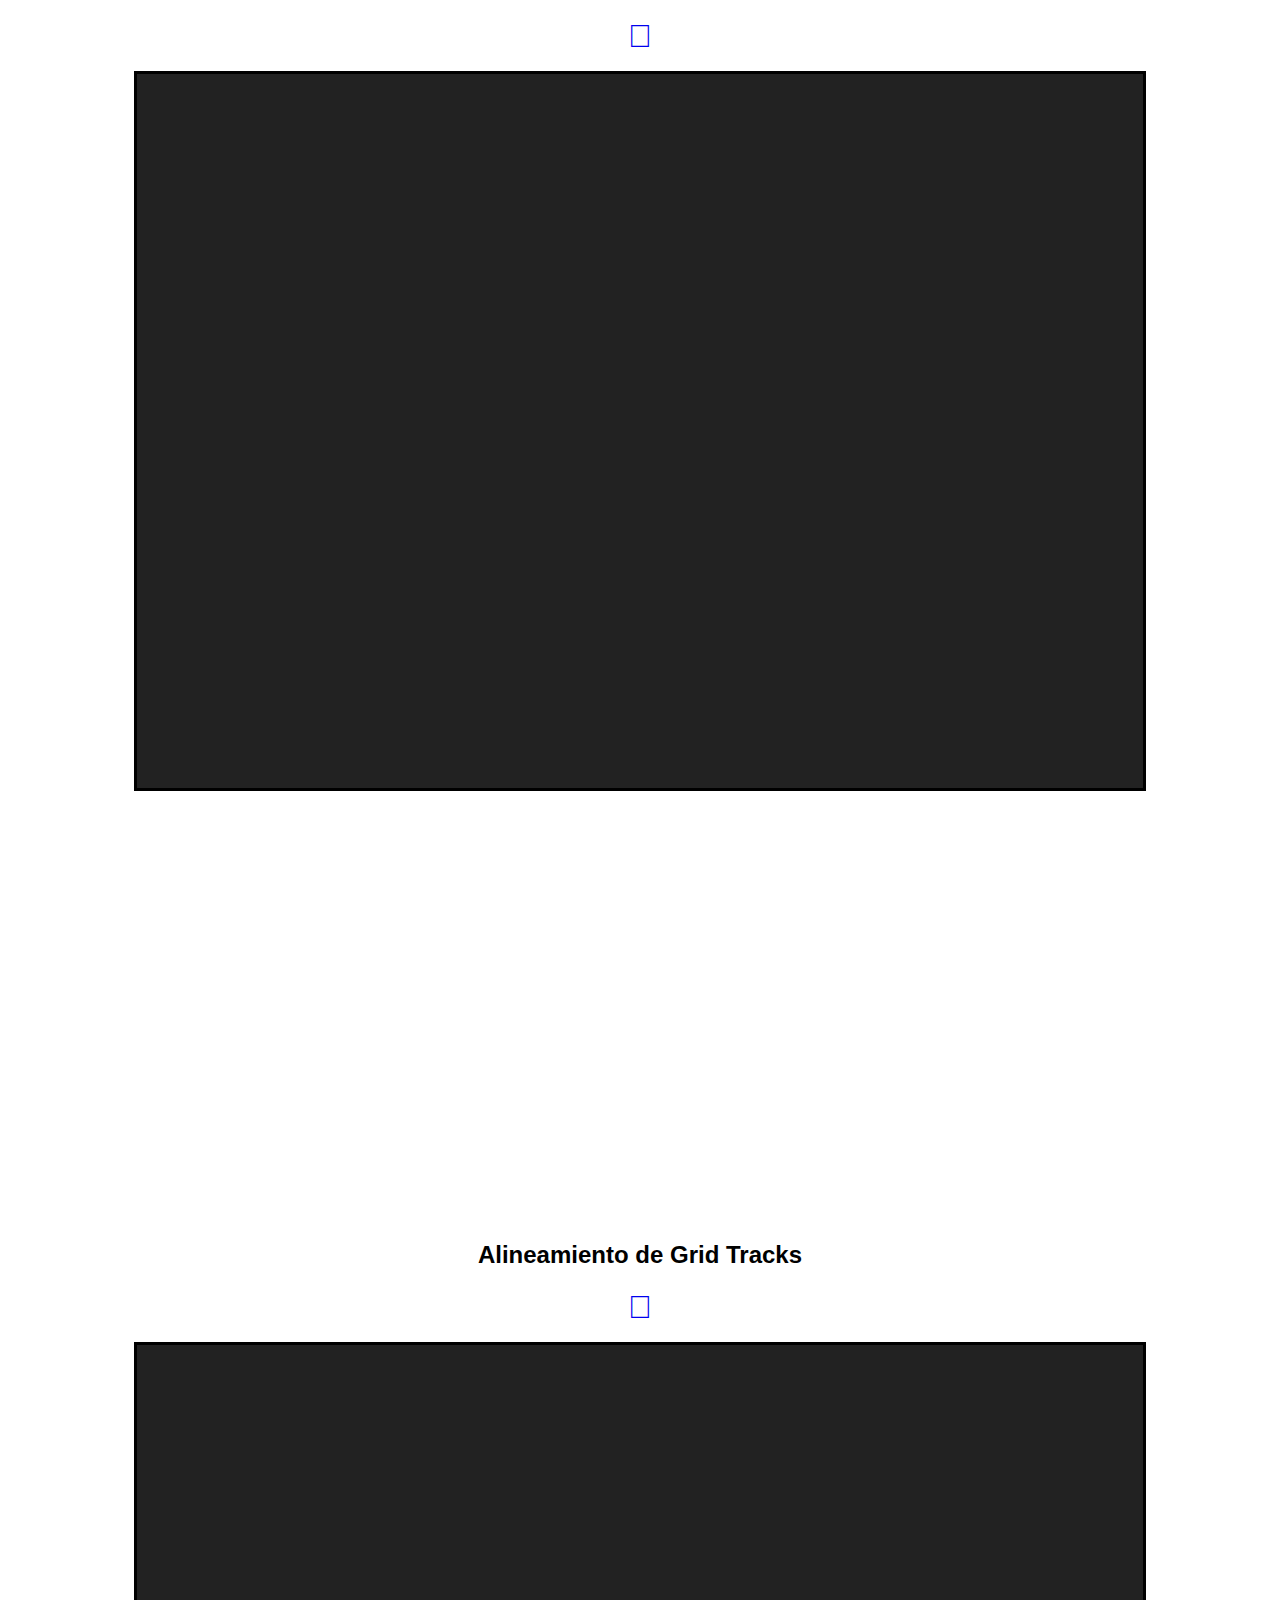
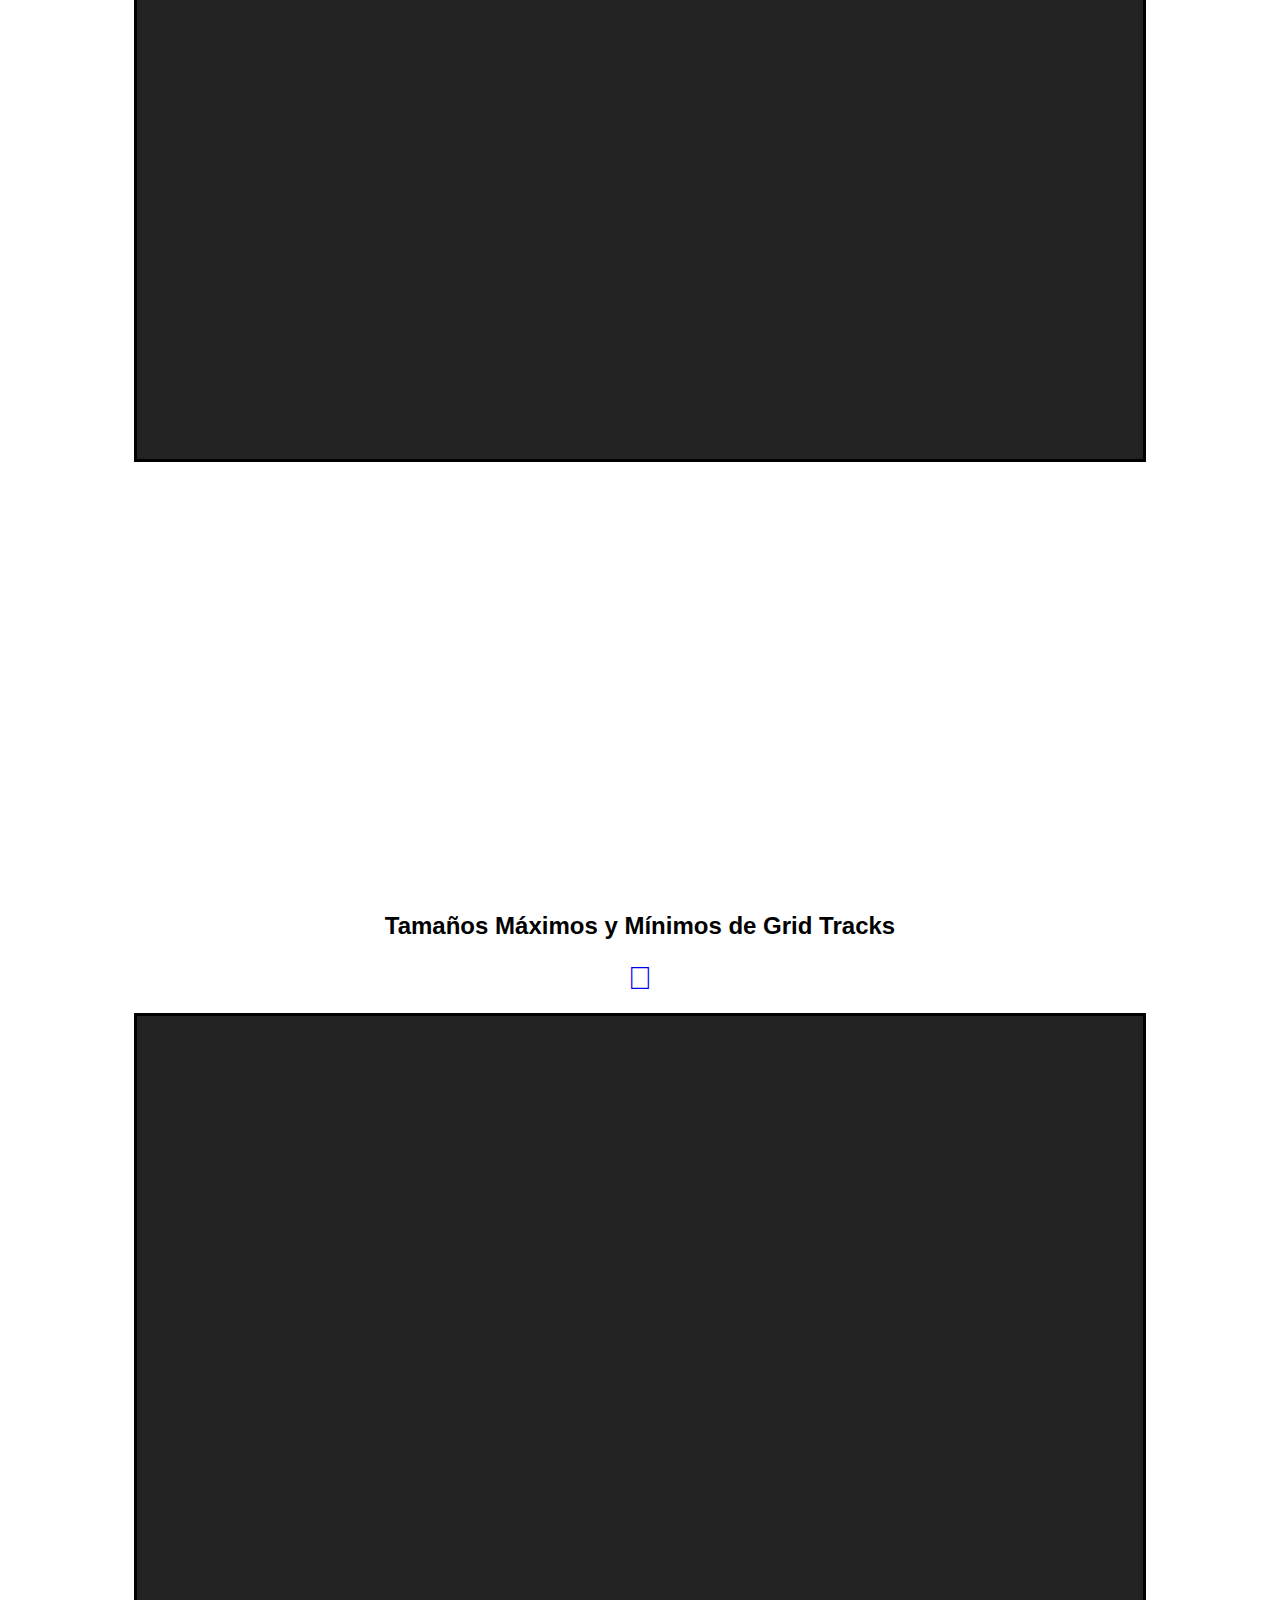
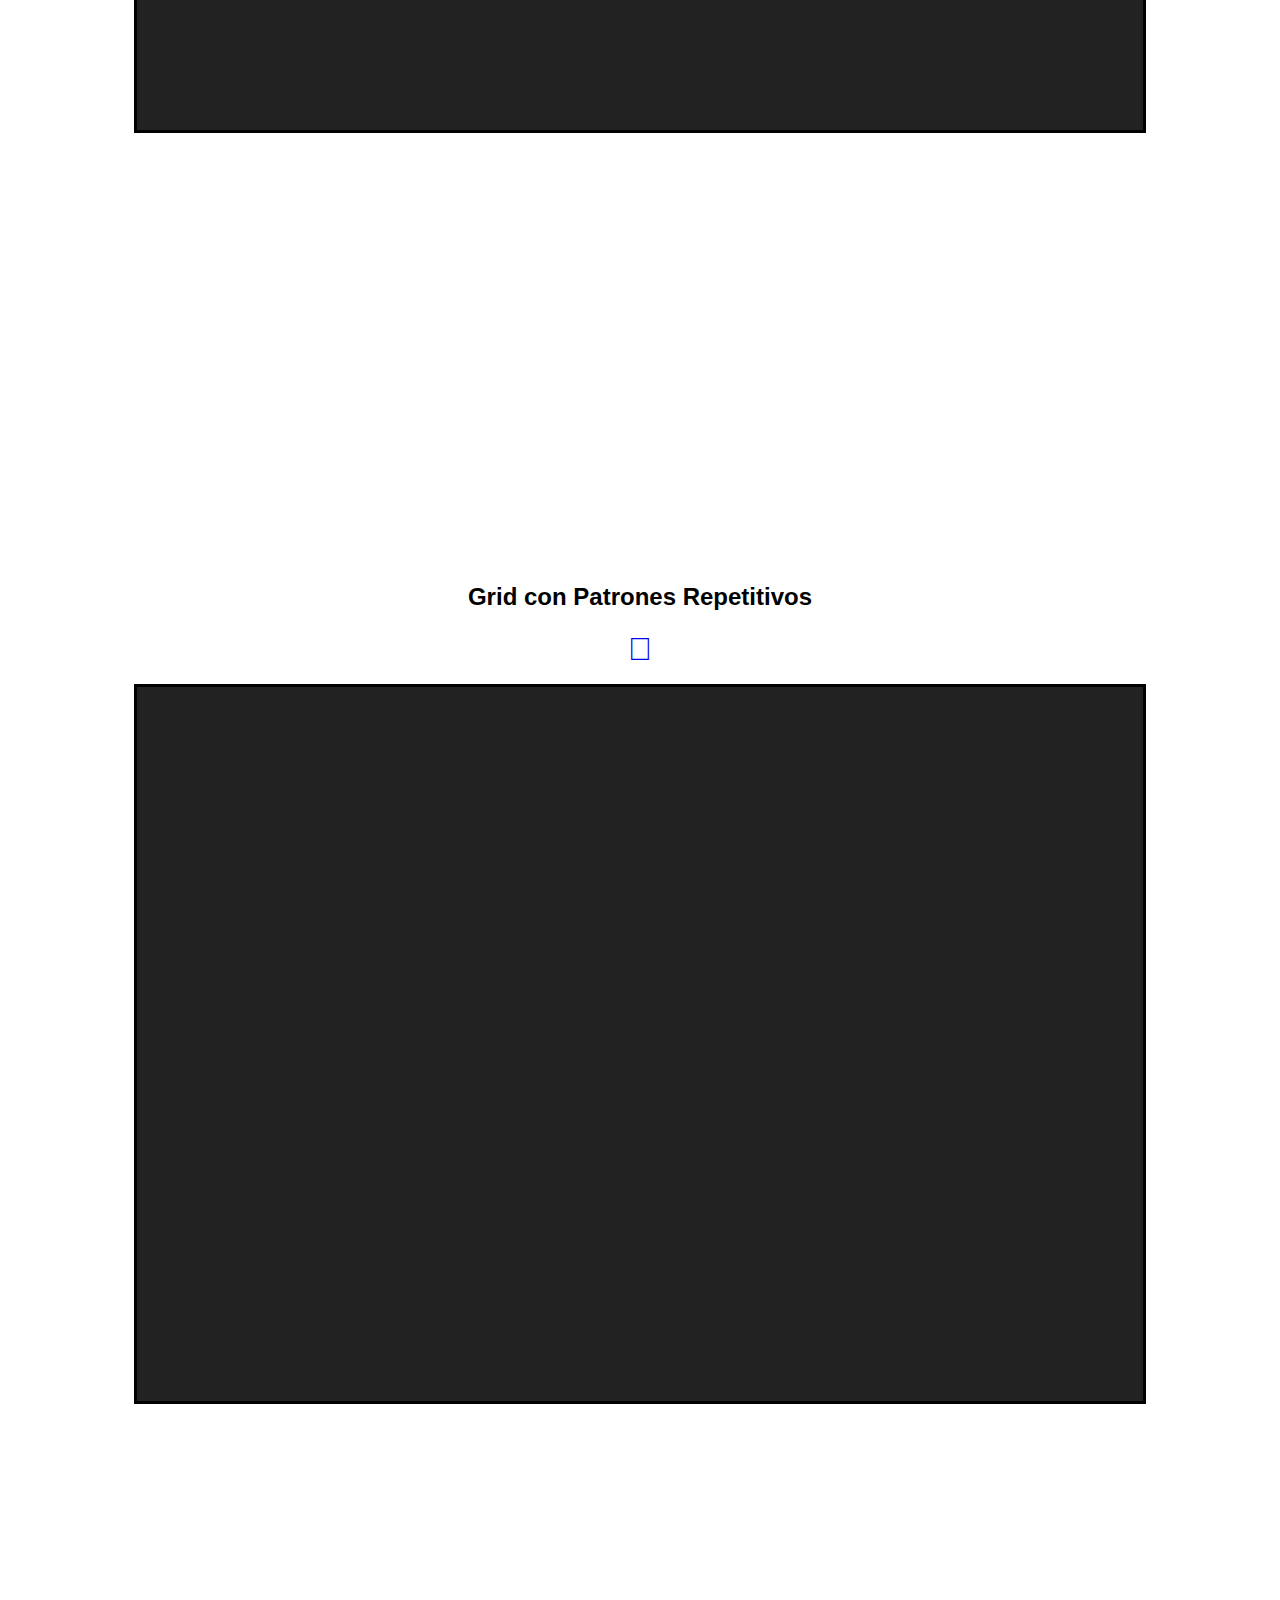
==== commit 35ed998a: "w" ====
--- a/grid.html
+++ b/grid.html
@@ -37,7 +37,65 @@
   <img src="https://jonmircha.com/img/blog/grid-conceptos.png" alt="Conceptos Básicos">
   <h2 id="grid-explicit">Grid Explícita</h2>
   <a href="#top"></a>
-  <section class="container grid-explicit"></section>
+  <section class="container grid-explicit">
+    <article class="item">
+        <p>Grid Item 1</p>
+    </article>
+    <article class="item">
+        <p>Grid Item 2</p>
+    </article>
+    <article class="item">
+        <p>Grid Item 3</p>
+    </article>
+    <article class="item">
+        <p>Grid Item 4</p>
+    </article>
+    <article class="item">
+        <p>Grid Item 5</p>
+    </article>
+    <article class="item">
+        <p>Grid Item 6</p>
+    </article>
+    <article class="item">
+        <p>Grid Item 7</p>
+    </article>
+    <article class="item">
+        <p>Grid Item 8</p>
+    </article>
+    <article class="item">
+        <p>Grid Item 9</p>
+    </article>
+    <article class="item">
+        <p>Grid Item 10</p>
+    </article>
+    <article class="item">
+        <p>Grid Item 11</p>
+    </article>
+    <article class="item">
+        <p>Grid Item 12</p>
+    </article>
+    <article class="item">
+        <p>Grid Item 13</p>
+    </article>
+    <article class="item">
+        <p>Grid Item 14</p>
+    </article>
+    <article class="item">
+        <p>Grid Item 15</p>
+    </article>
+    <article class="item">
+        <p>Grid Item 16</p>
+    </article>
+    <article class="item">
+        <p>Grid Item 17</p>
+    </article>
+    <article class="item">
+        <p>Grid Item 18</p>
+    </article>
+    <article class="item">
+        <p>Grid Item 19</p>
+    </article>
+  </section>
   <h2 id="grid-line-names">Grid con Nombres de Línea</h2>
   <a href="#top"></a>
   <section class="container grid-line-names"></section>
--- a/grid.css
+++ b/grid.css
@@ -59,4 +59,9 @@
       background-color: #666;
       border: medium solid #999;
     }
+    .grid-explicit {
+      display: grid;
+      grid-template-rows: 2rem 20vh 30%;
+      grid-template-columns: 50% 100px 1fr;
+    }
   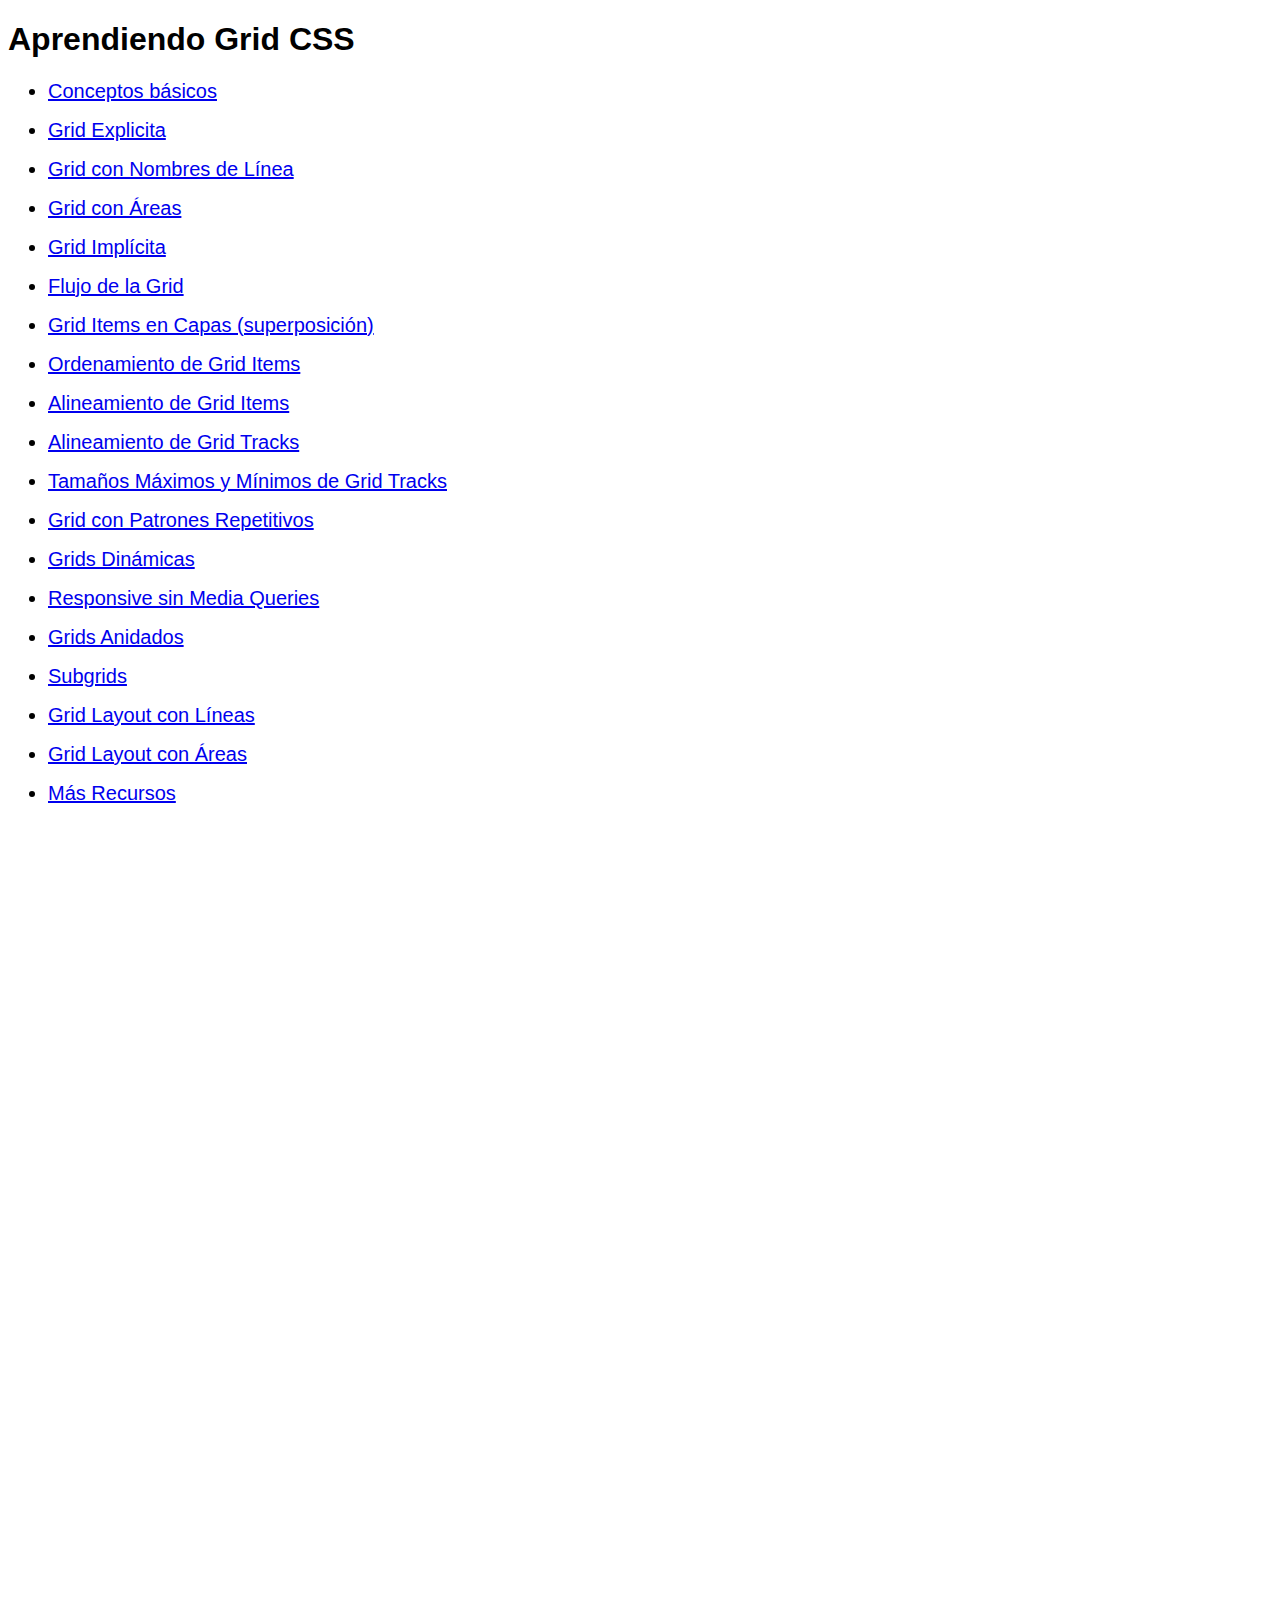
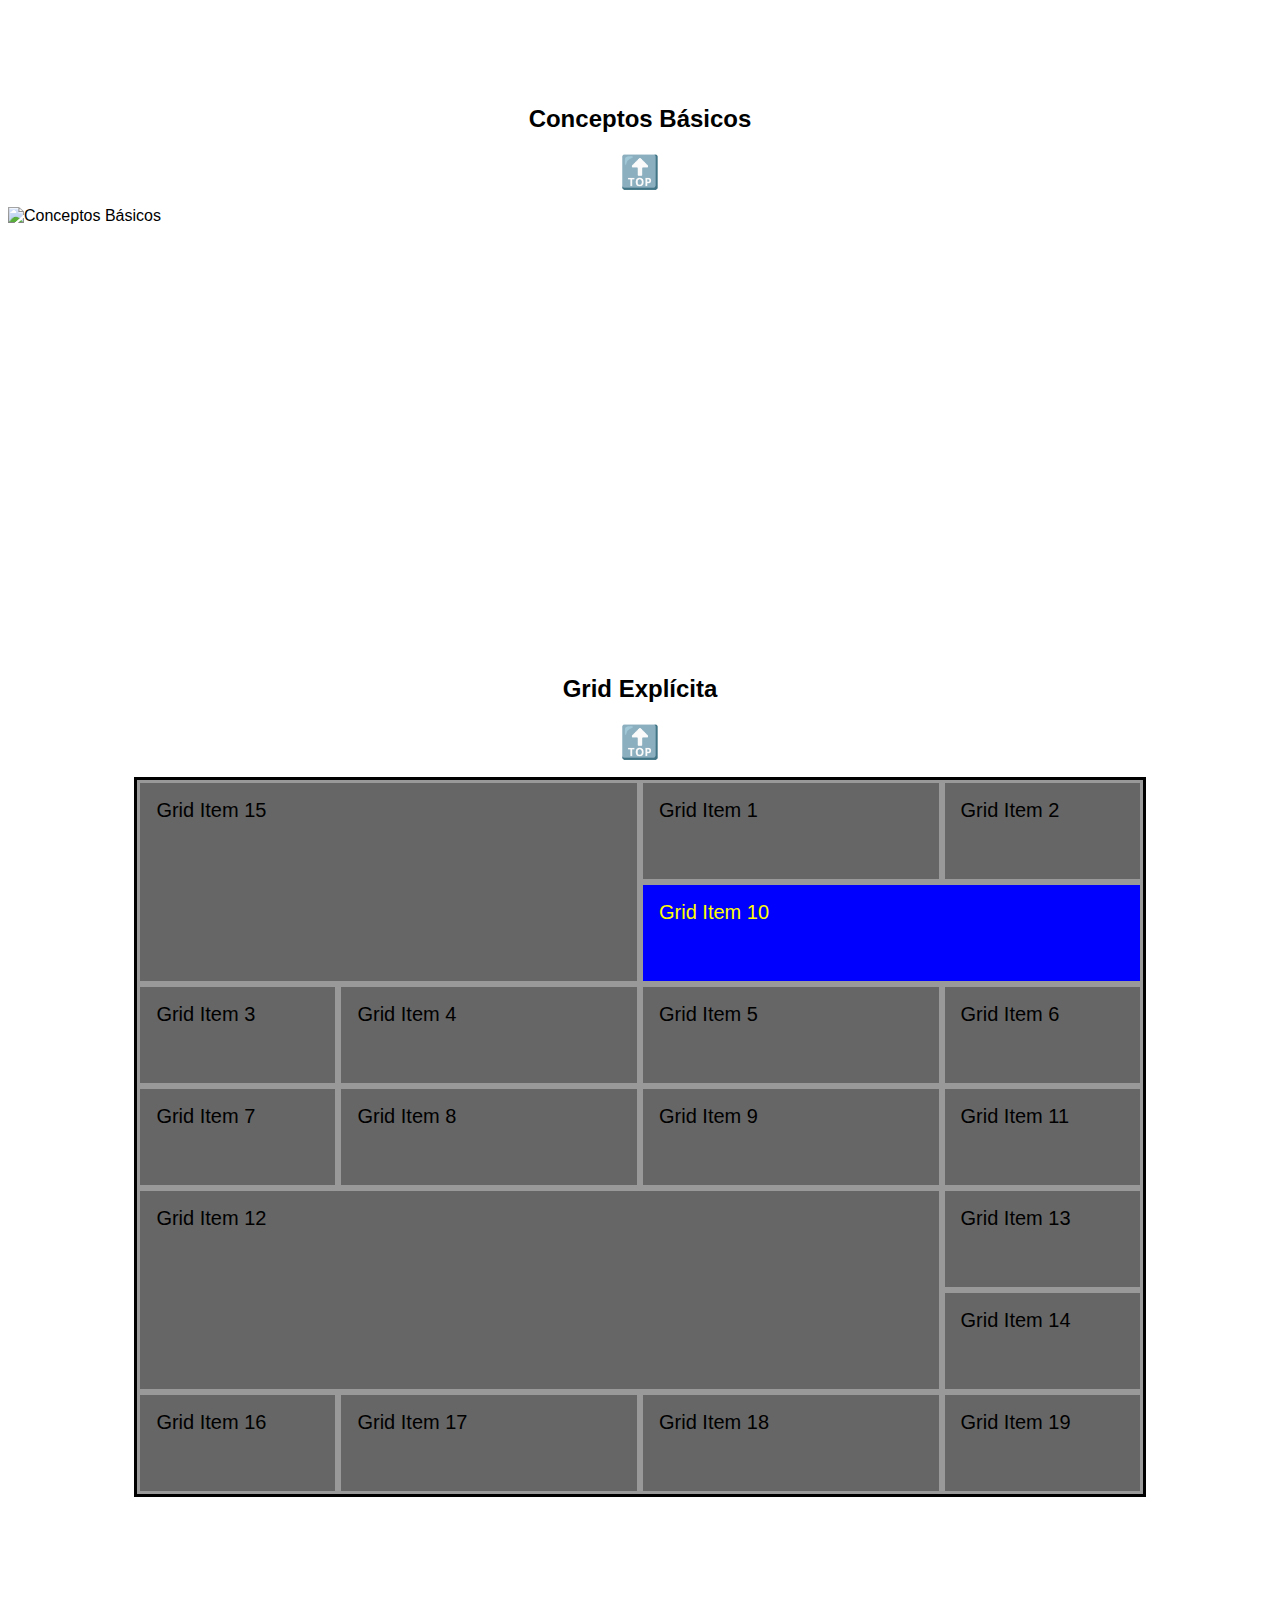
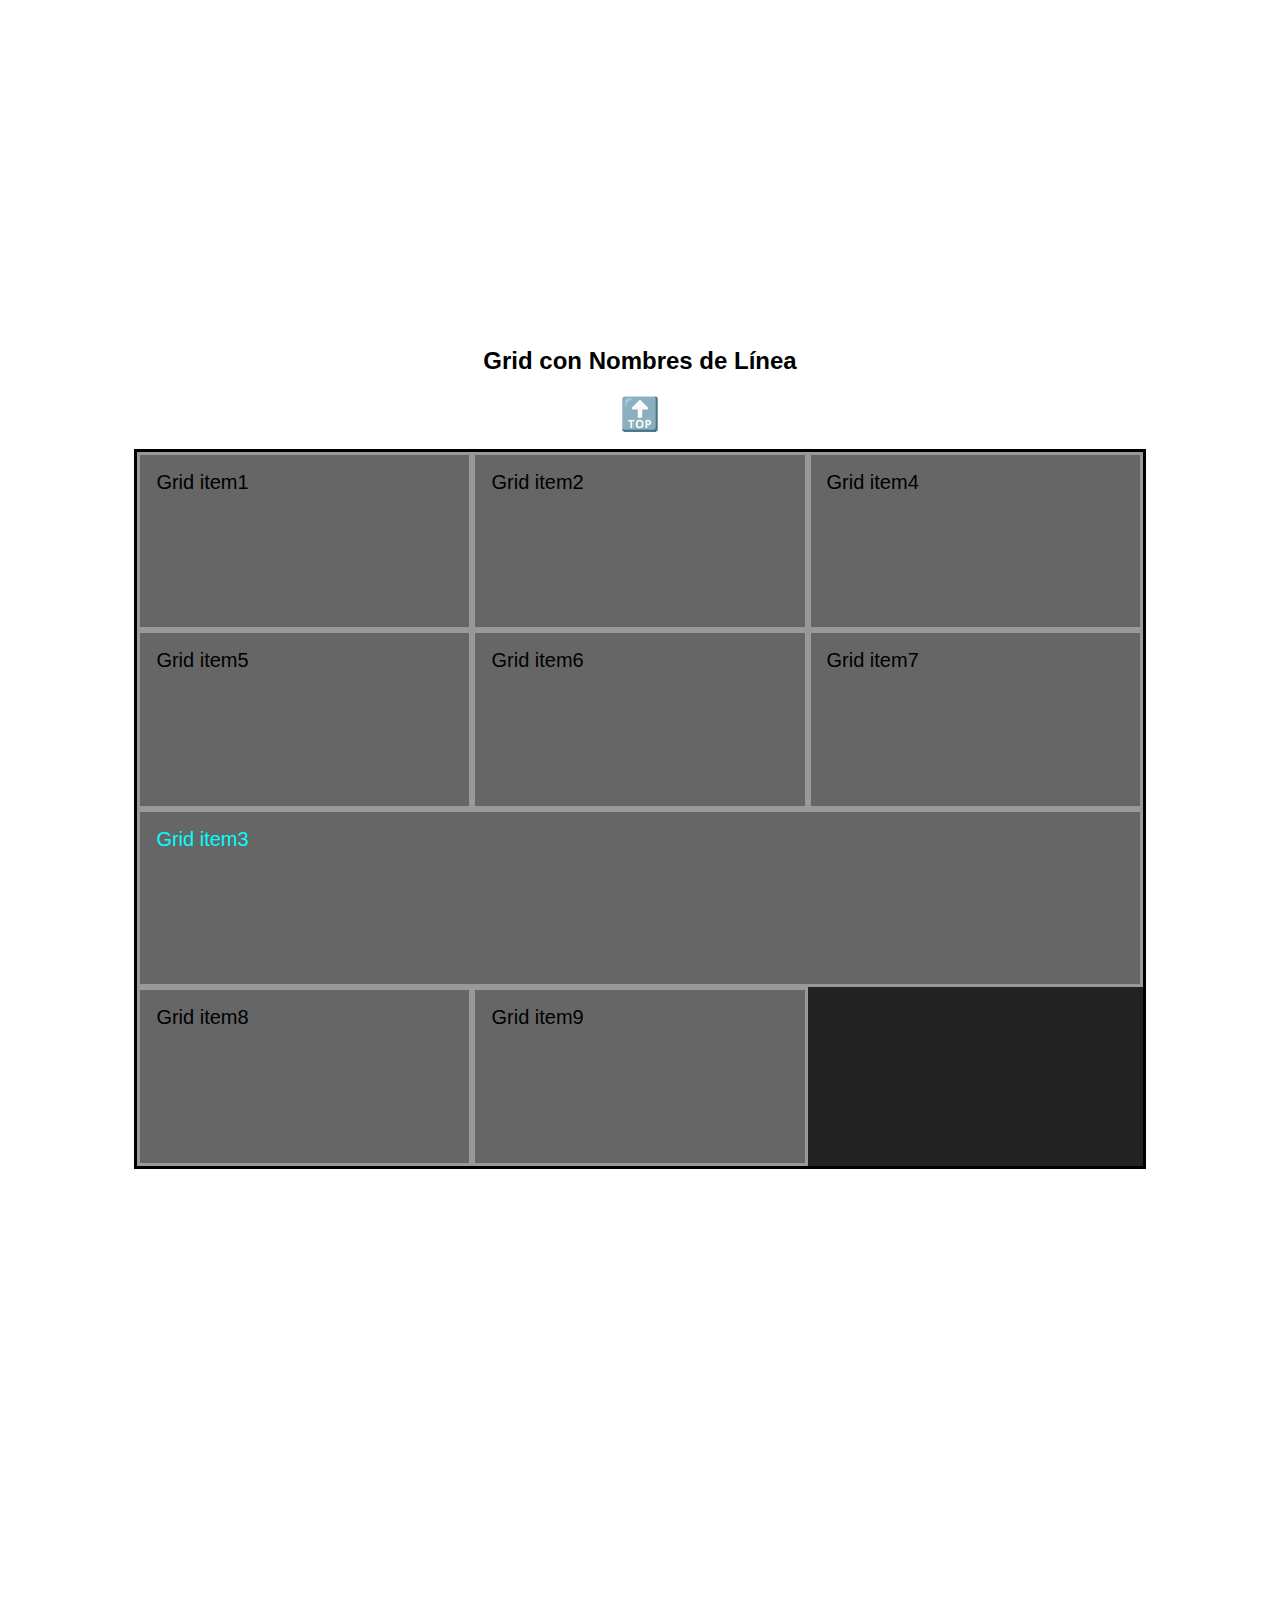
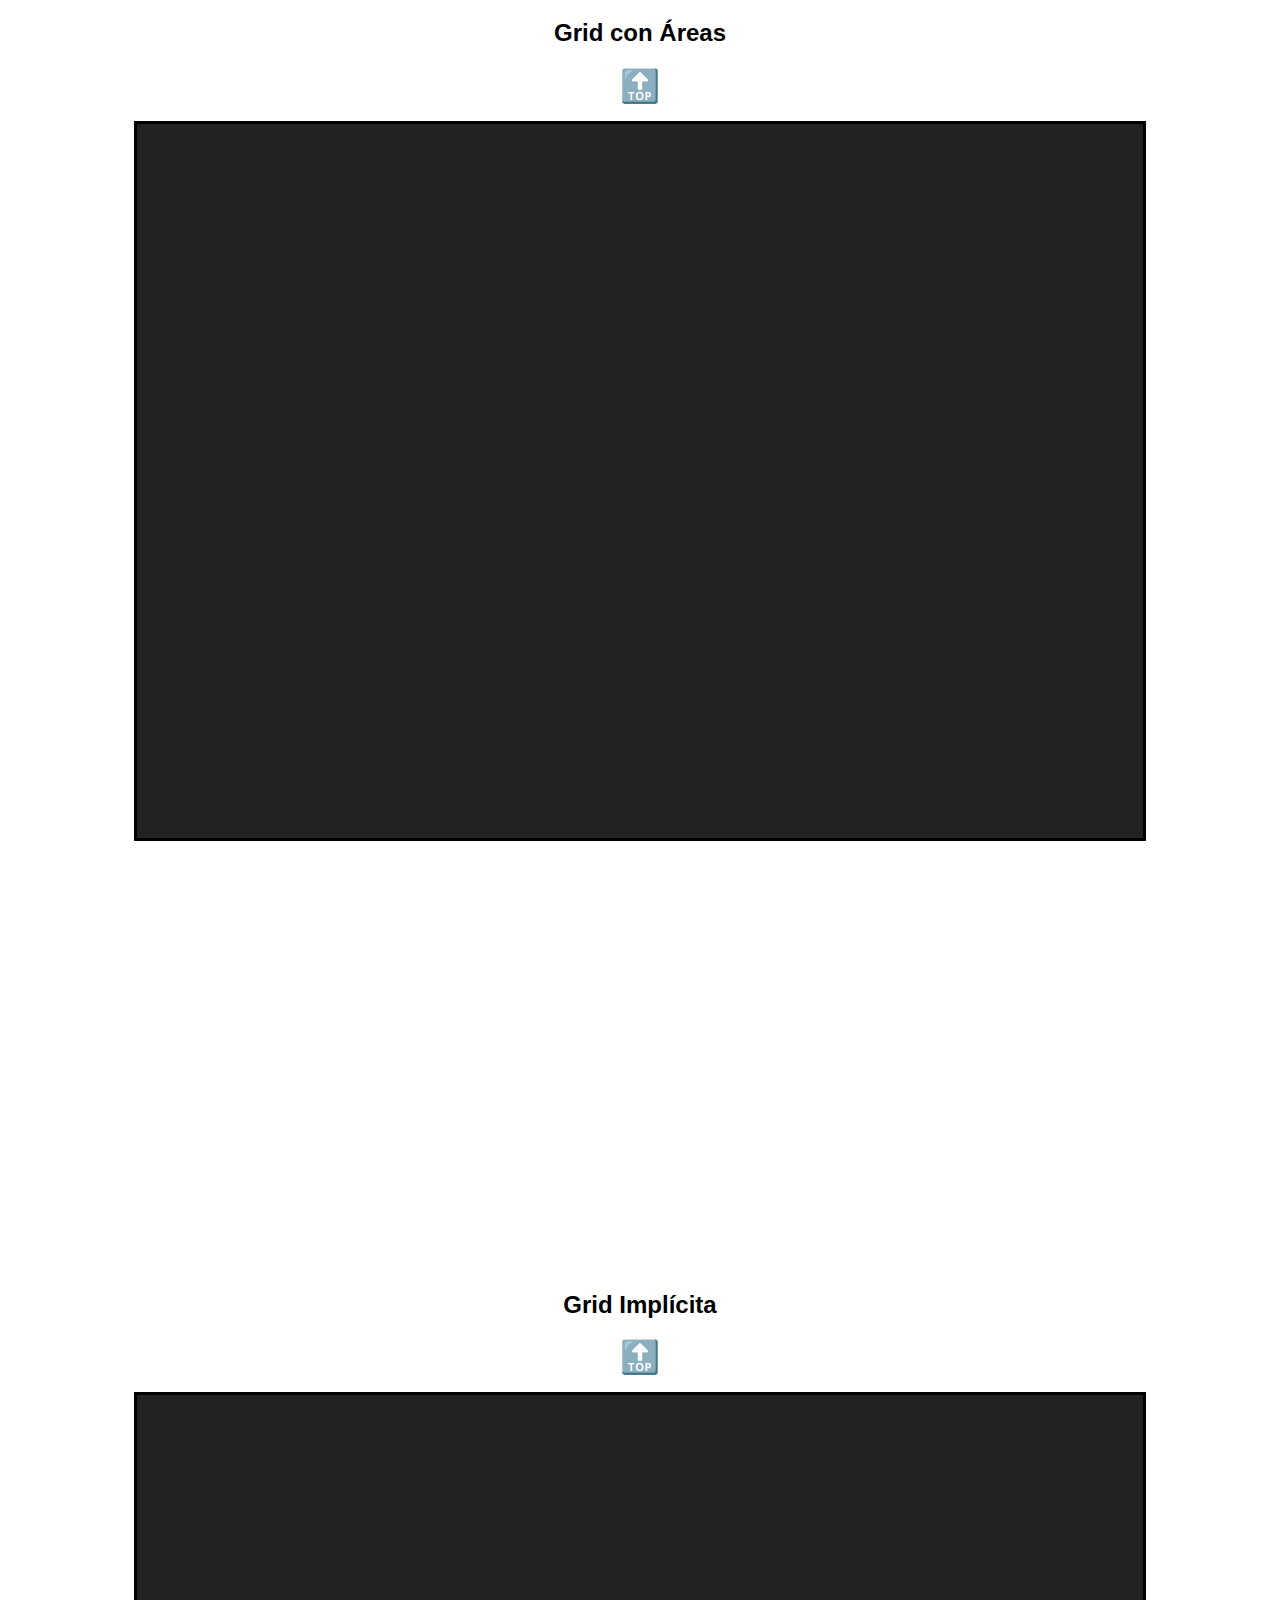
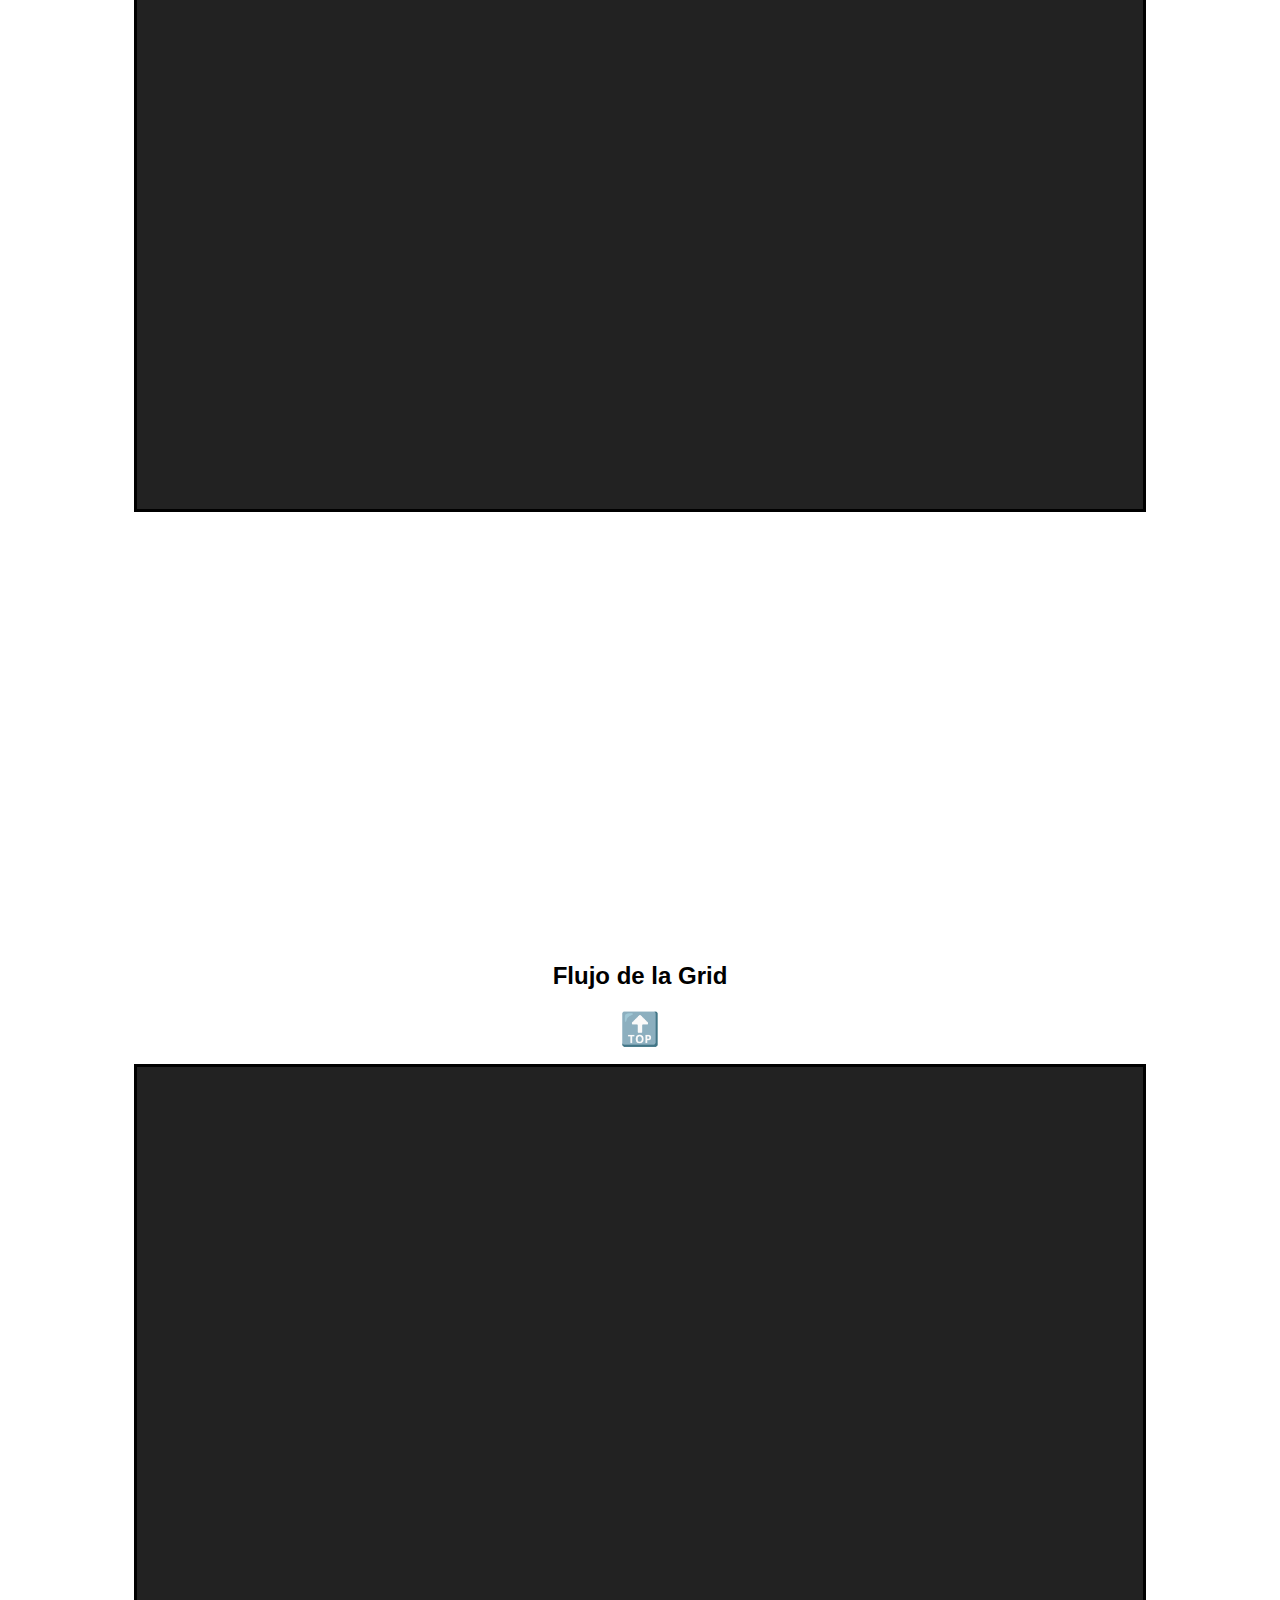
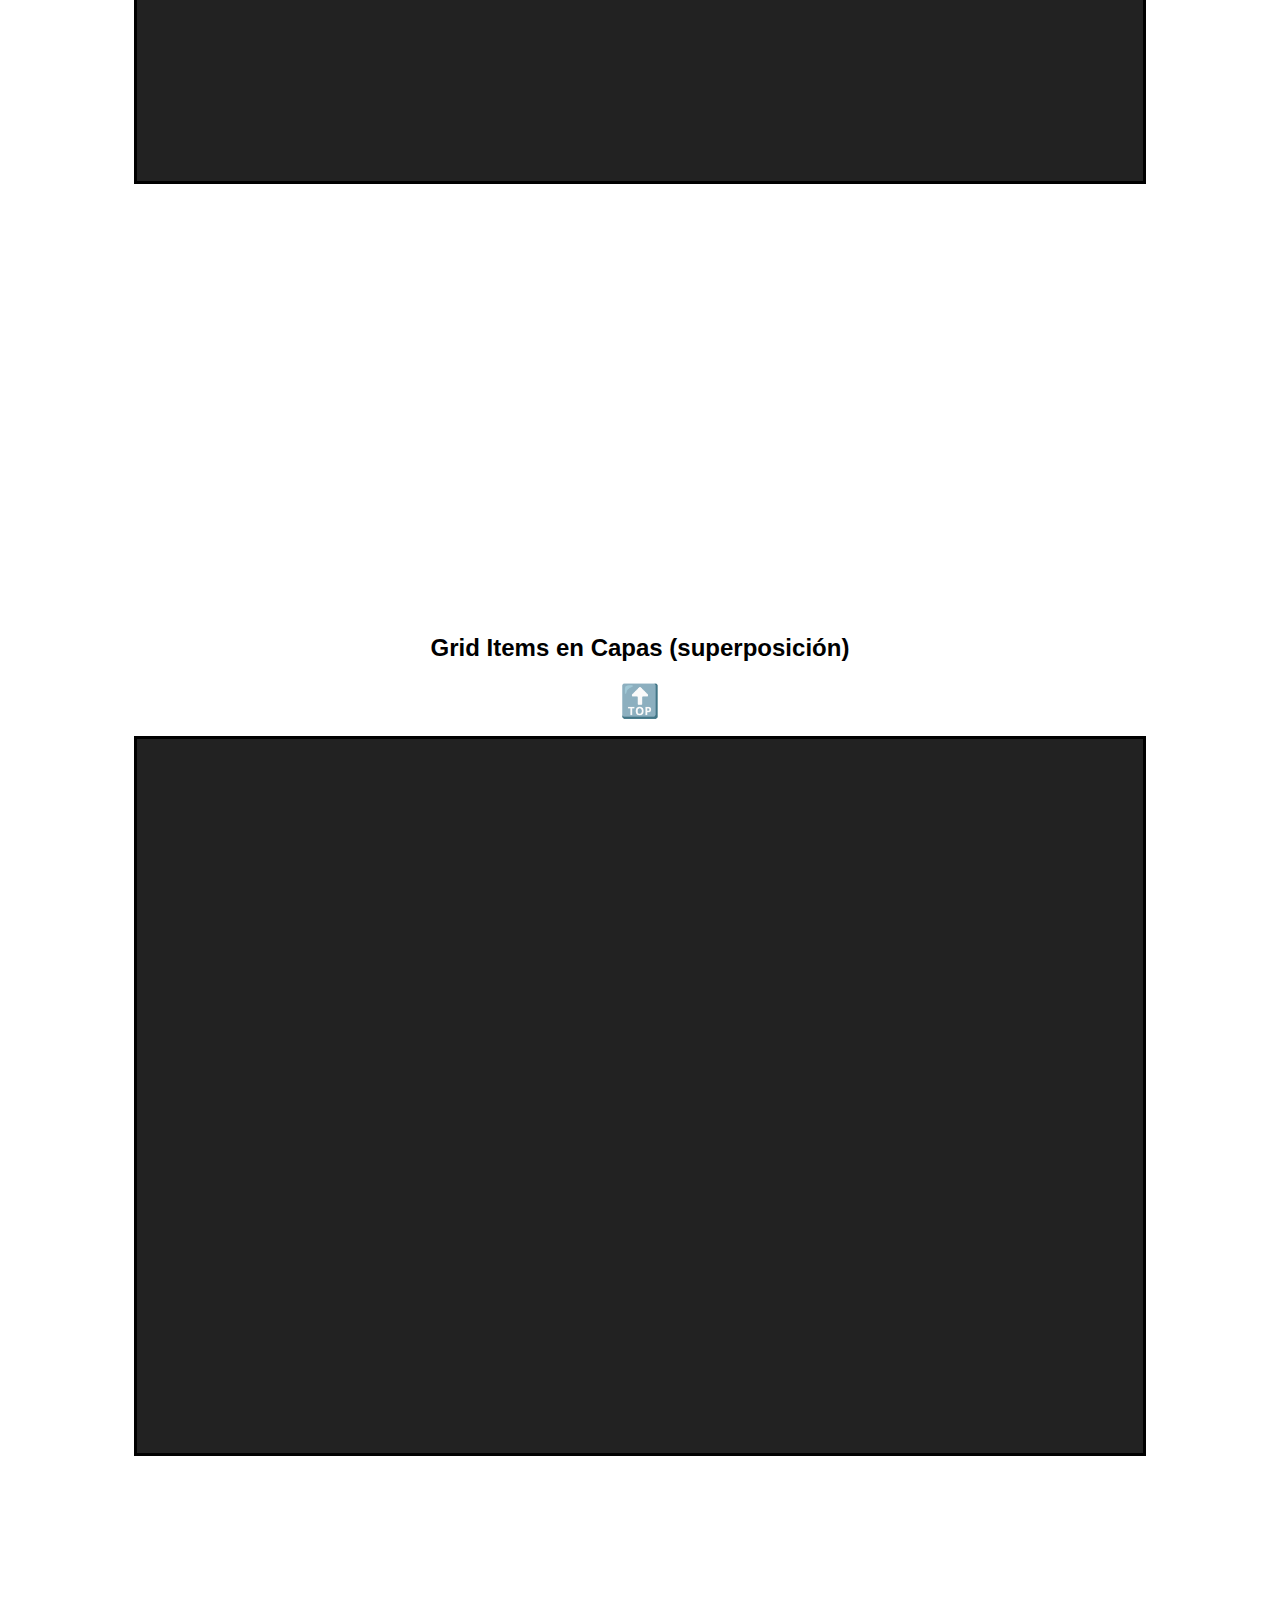
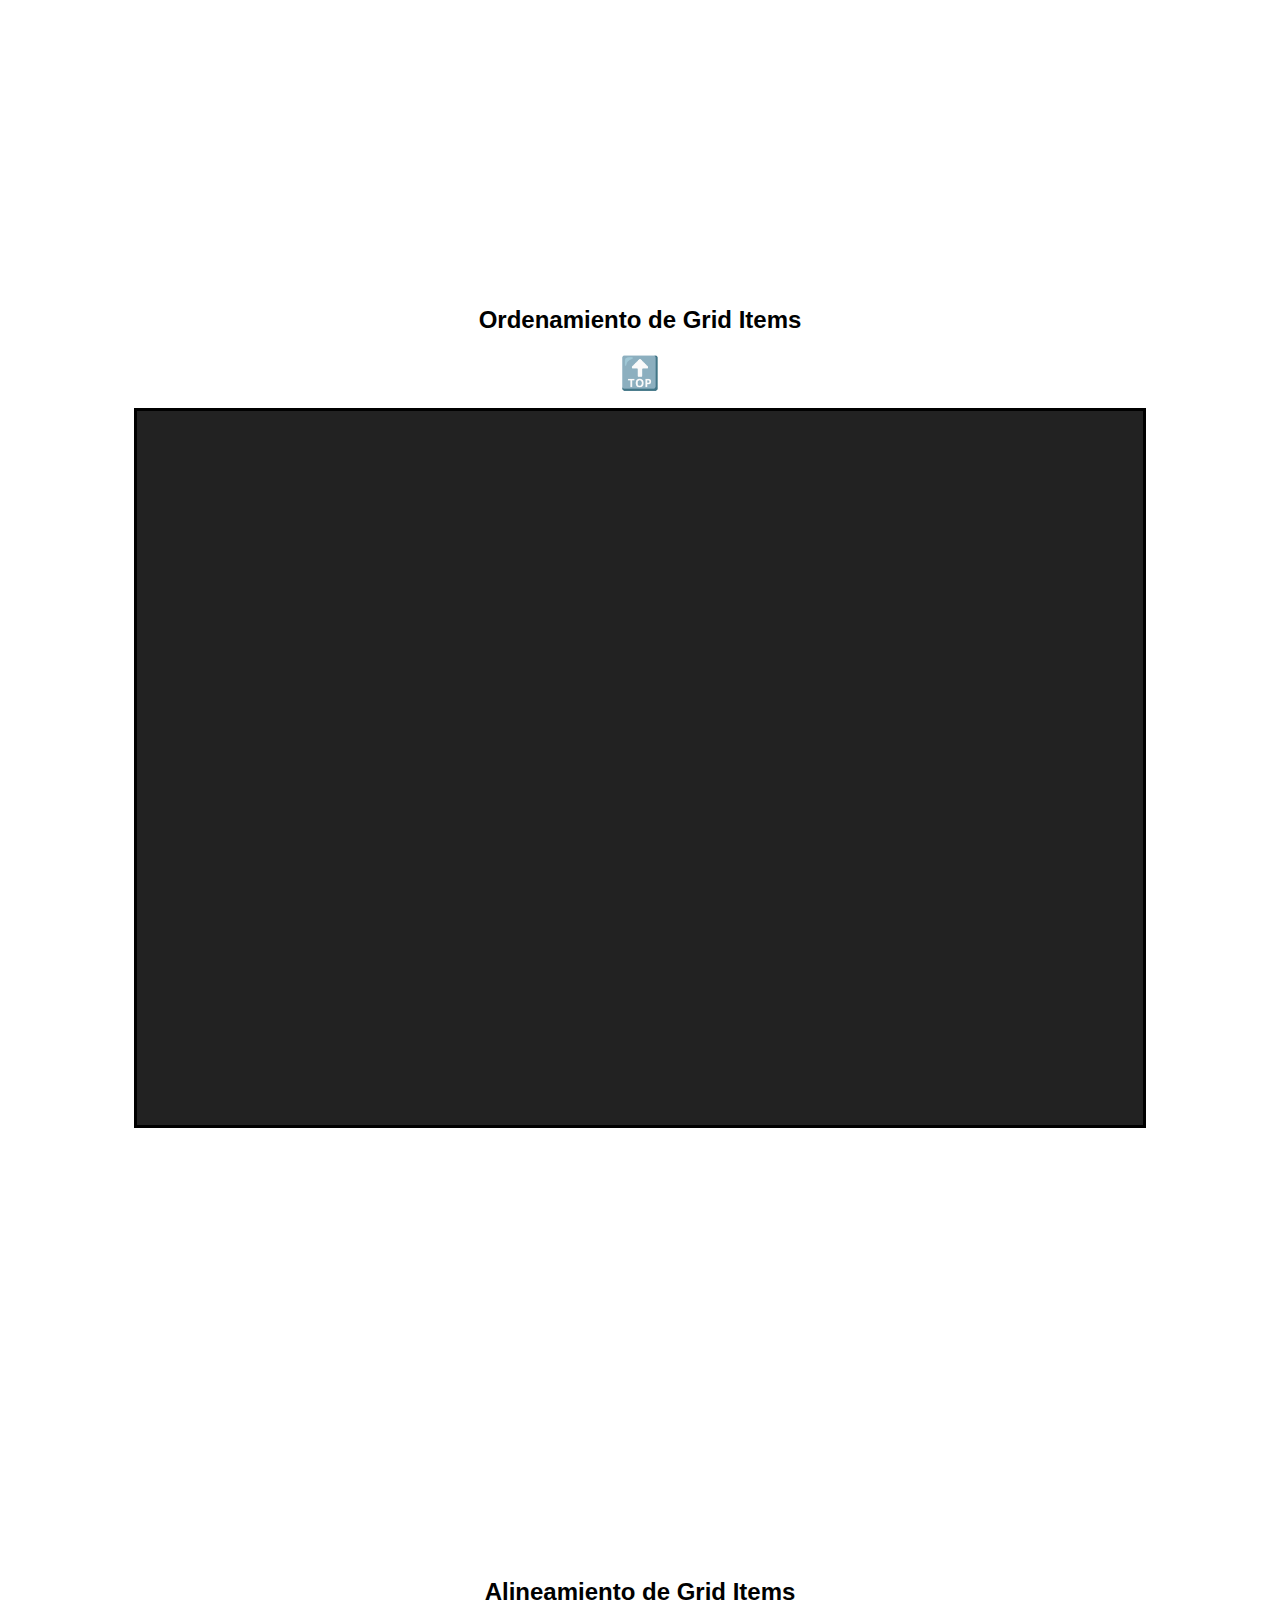
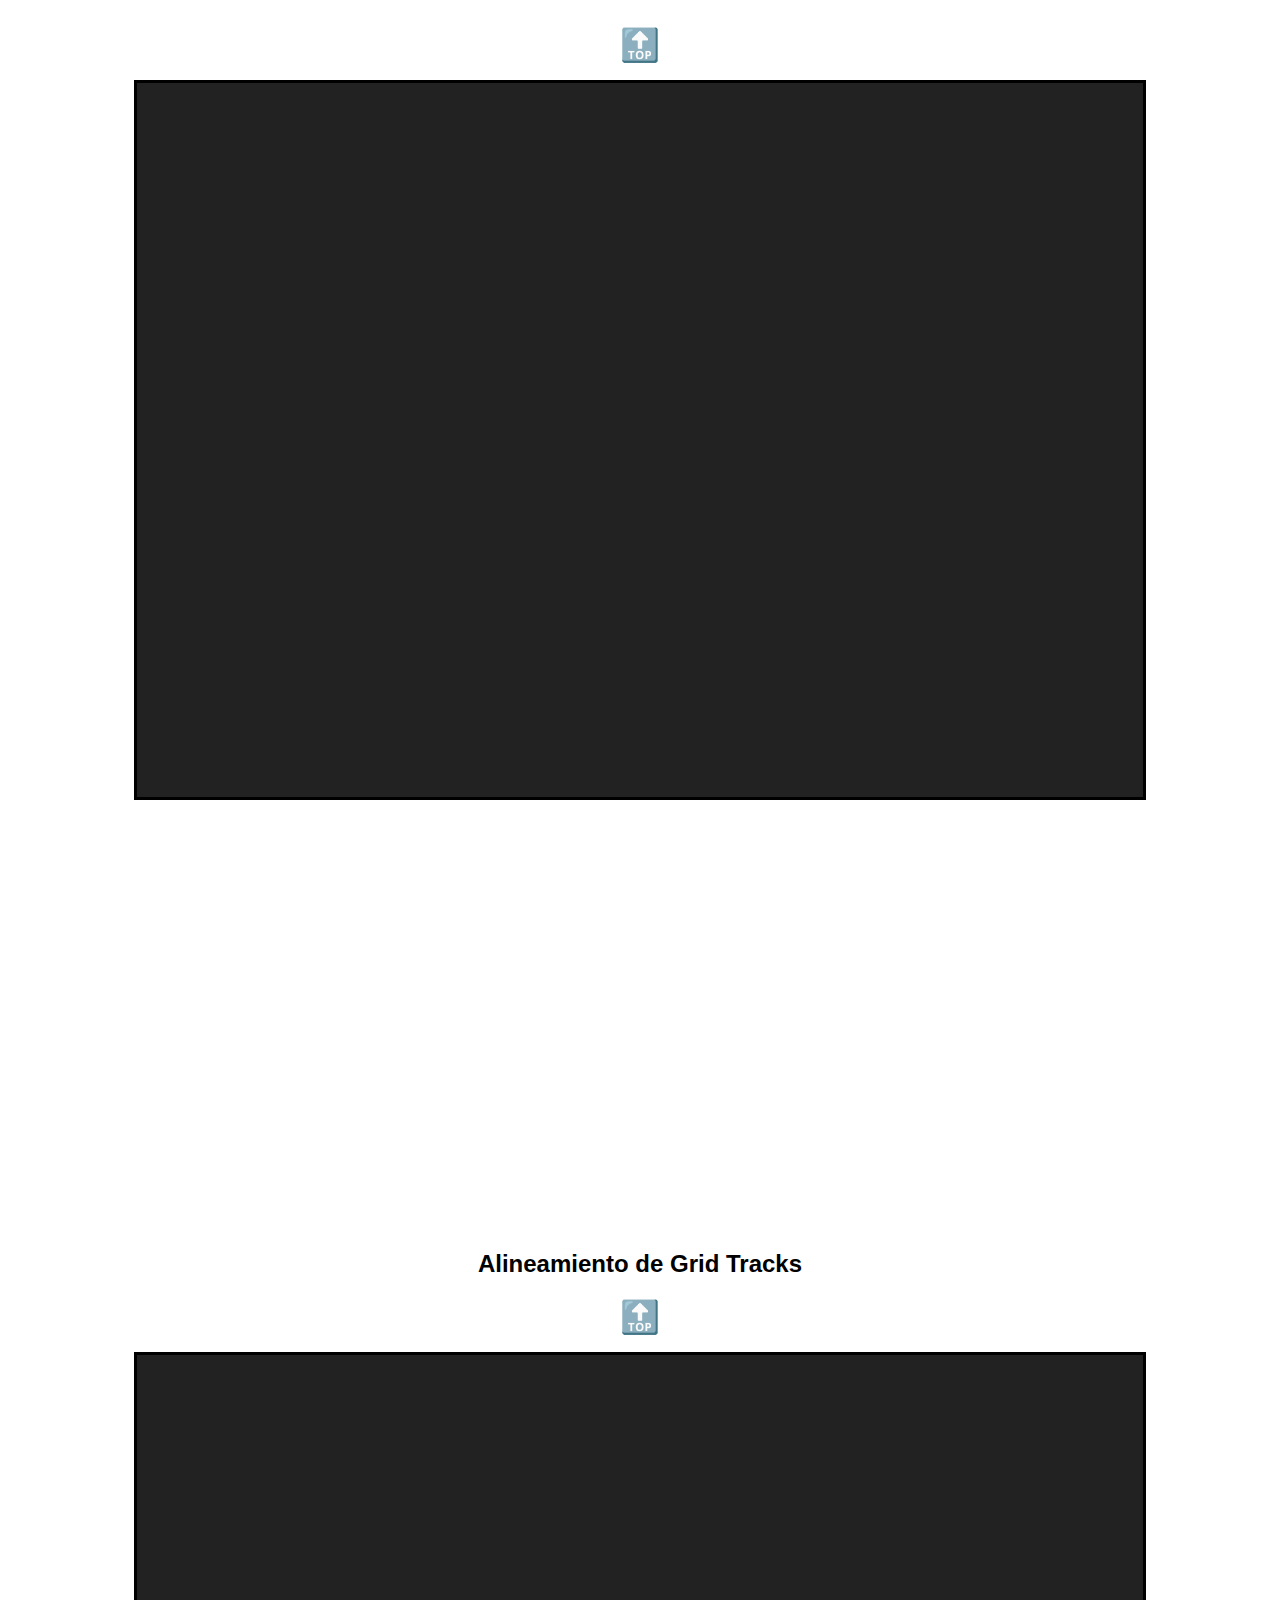
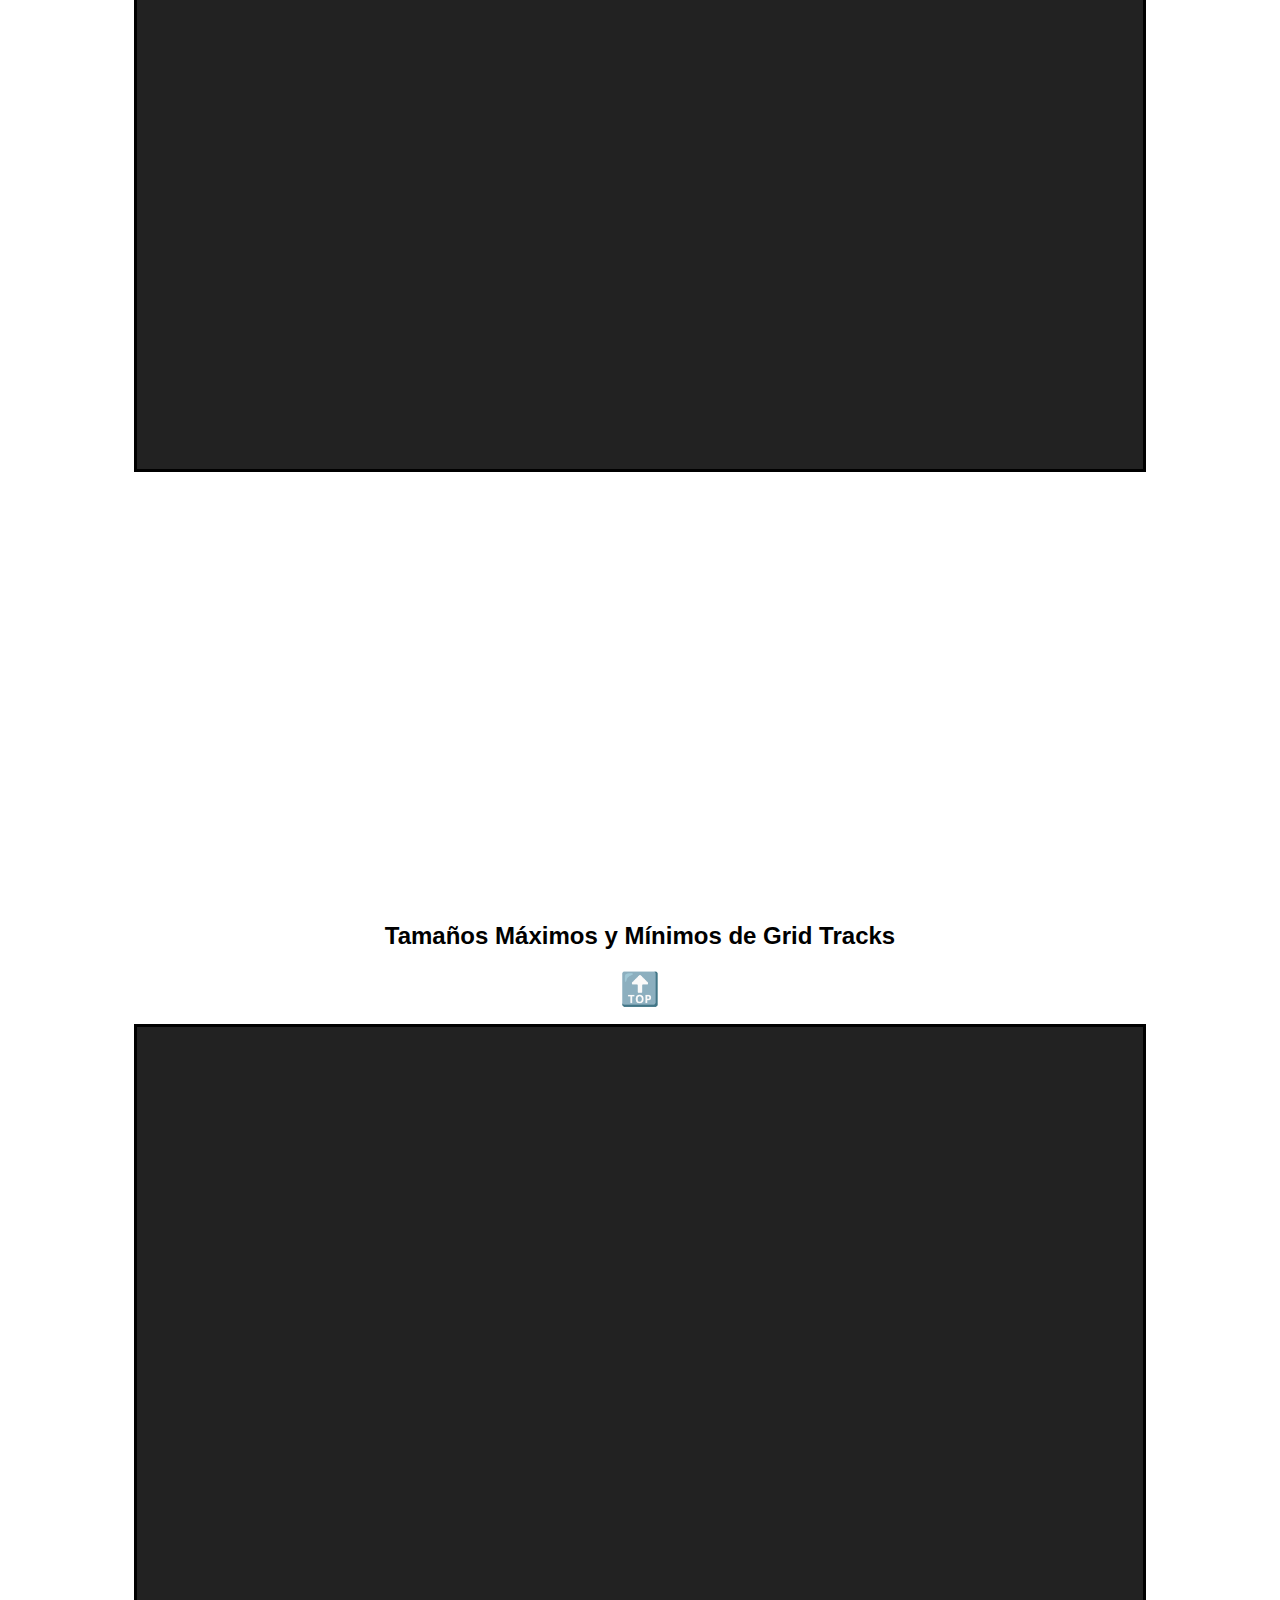
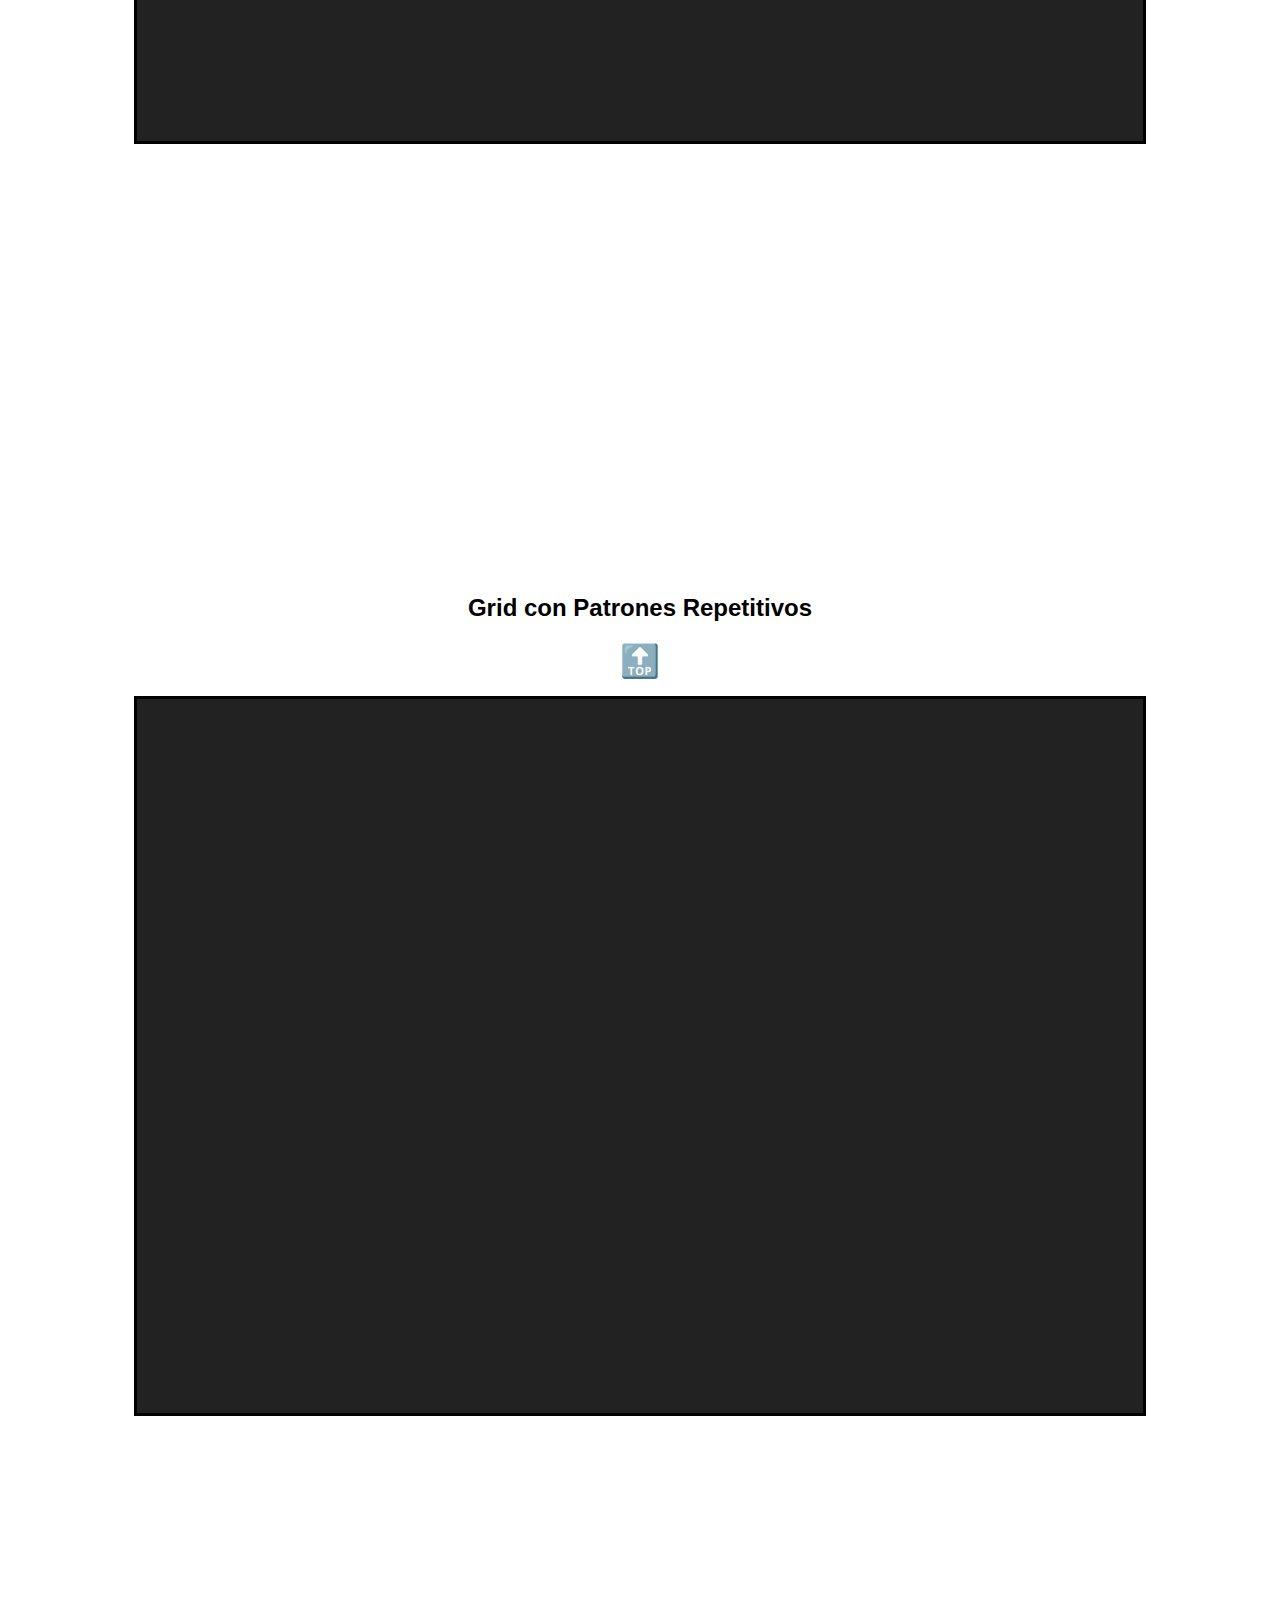
==== commit e40fe6c6: "Add files via upload" ====
--- a/grid.html
+++ b/grid.html
@@ -1,143 +1,186 @@
-<!DOCTYPE html>
-<html lang="es">
-
-<head>
-  <meta charset="UTF-8">
-  <meta name="viewport" content="width=device-width, initial-scale=1.0">
-  <title>Aprendiendo Grid CSS</title>
-  <link rel="stylesheet" href="grid.css">
-
-</head>
-
-<body>
-  <h1 id="top">Aprendiendo Grid CSS</h1>
-  <ul class="menu">
-    <li><a href="#grid-terms">Conceptos básicos</a></li>
-    <li><a href="#grid-explicit">Grid Explicita</a></li>
-    <li><a href="#grid-line-names">Grid con Nombres de Línea</a></li>
-    <li><a href="#grid-areas">Grid con Áreas</a></li>
-    <li><a href="#grid-implicit">Grid Implícita</a></li>
-    <li><a href="#grid-flow">Flujo de la Grid</a></li>
-    <li><a href="#grid-layer">Grid Items en Capas (superposición)</a></li>
-    <li><a href="#grid-order">Ordenamiento de Grid Items</a></li>
-    <li><a href="#grid-align">Alineamiento de Grid Items</a></li>
-    <li><a href="#grid-align-tracks">Alineamiento de Grid Tracks</a></li>
-    <li><a href="#grid-min-max">Tamaños Máximos y Mínimos de Grid Tracks</a></li>
-    <li><a href="#grid-repeat">Grid con Patrones Repetitivos</a></li>
-    <li><a href="#grid-dynamics">Grids Dinámicas</a></li>
-    <li><a href="#grid-responsive">Responsive sin Media Queries</a></li>
-    <li><a href="#grid-nested">Grids Anidados</a></li>
-    <li><a href="#subgrid">Subgrids</a></li>
-    <li><a href="grid_layout.html">Grid Layout con Líneas</a></li>
-    <li><a href="grid_layout_areas.html">Grid Layout con Áreas</a></li>
-    <li><a href="https://jonmircha.com/grid" target="_blank">Más Recursos</a></li>
-  </ul>
-  <h2 id="grid-terms">Conceptos Básicos</h2>
-  <a href="#top"></a>
-  <img src="https://jonmircha.com/img/blog/grid-conceptos.png" alt="Conceptos Básicos">
-  <h2 id="grid-explicit">Grid Explícita</h2>
-  <a href="#top"></a>
-  <section class="container grid-explicit">
-    <article class="item">
-        <p>Grid Item 1</p>
-    </article>
-    <article class="item">
-        <p>Grid Item 2</p>
-    </article>
-    <article class="item">
-        <p>Grid Item 3</p>
-    </article>
-    <article class="item">
-        <p>Grid Item 4</p>
-    </article>
-    <article class="item">
-        <p>Grid Item 5</p>
-    </article>
-    <article class="item">
-        <p>Grid Item 6</p>
-    </article>
-    <article class="item">
-        <p>Grid Item 7</p>
-    </article>
-    <article class="item">
-        <p>Grid Item 8</p>
-    </article>
-    <article class="item">
-        <p>Grid Item 9</p>
-    </article>
-    <article class="item">
-        <p>Grid Item 10</p>
-    </article>
-    <article class="item">
-        <p>Grid Item 11</p>
-    </article>
-    <article class="item">
-        <p>Grid Item 12</p>
-    </article>
-    <article class="item">
-        <p>Grid Item 13</p>
-    </article>
-    <article class="item">
-        <p>Grid Item 14</p>
-    </article>
-    <article class="item">
-        <p>Grid Item 15</p>
-    </article>
-    <article class="item">
-        <p>Grid Item 16</p>
-    </article>
-    <article class="item">
-        <p>Grid Item 17</p>
-    </article>
-    <article class="item">
-        <p>Grid Item 18</p>
-    </article>
-    <article class="item">
-        <p>Grid Item 19</p>
-    </article>
-  </section>
-  <h2 id="grid-line-names">Grid con Nombres de Línea</h2>
-  <a href="#top"></a>
-  <section class="container grid-line-names"></section>
-  <h2 id="grid-areas">Grid con Áreas</h2>
-  <a href="#top"></a>
-  <section class="container grid-areas"></section>
-  <h2 id="grid-implicit">Grid Implícita</h2>
-  <a href="#top"></a>
-  <section class="container grid-implicit"></section>
-  <h2 id="grid-flow">Flujo de la Grid</h2>
-  <a href="#top"></a>
-  <section class="container grid-flow"></section>
-  <h2 id="grid-layer">Grid Items en Capas (superposición)</h2>
-  <a href="#top"></a>
-  <section class="container grid-layers"></section>
-  <h2 id="grid-order">Ordenamiento de Grid Items</h2>
-  <a href="#top"></a>
-  <section class="container grid-order"></section>
-  <h2 id="grid-align">Alineamiento de Grid Items</h2>
-  <a href="#top"></a>
-  <section class="container grid-align"></section>
-  <h2 id="grid-align-tracks">Alineamiento de Grid Tracks</h2>
-  <a href="#top"></a>
-  <section class="container grid-align-tracks"></section>
-  <h2 id="grid-min-max">Tamaños Máximos y Mínimos de Grid Tracks</h2>
-  <a href="#top"></a>
-  <section class="container grid-min-max"></section>
-  <h2 id="grid-repeat">Grid con Patrones Repetitivos</h2>
-  <a href="#top"></a>
-  <section class="container grid-repeat"></section>
-  <h2 id="grid-dynamics">Grids Dinámicas</h2>
-  <a href="#top"></a>
-  <section class="container grid-dynamics"></section>
-  <h2 id="grid-responsive">Responsive sin Media Queries</h2>
-  <a href="#top"></a>
-  <section class="container grid-responsive"></section>
-  <h2 id="grid-nested">Grids Anidados</h2>
-  <a href="#top"></a>
-  <section class="container grid-nested"></section>
-  <h2 id="subgrid">Subgrids</h2>
-  <a href="#top"></a>
-  <section class="container grid"></section>
-</body>
-
+<!DOCTYPE html>
+<html lang="es">
+
+<head>
+  <meta charset="UTF-8">
+  <meta name="viewport" content="width=device-width, initial-scale=1.0">
+  <title>Aprendiendo Grid CSS</title>
+  <link rel="stylesheet" href="grid.css">
+
+</head>
+
+<body>
+  <h1 id="top">Aprendiendo Grid CSS</h1>
+  <ul class="menu">    
+    <li><a href="#grid-terms">Conceptos básicos</a></li>
+    <li><a href="#grid-explicit">Grid Explicita</a></li>
+    <li><a href="#grid-line-names">Grid con Nombres de Línea</a></li>
+    <li><a href="#grid-areas">Grid con Áreas</a></li>
+    <li><a href="#grid-implicit">Grid Implícita</a></li>
+    <li><a href="#grid-flow">Flujo de la Grid</a></li>
+    <li><a href="#grid-layer">Grid Items en Capas (superposición)</a></li>
+    <li><a href="#grid-order">Ordenamiento de Grid Items</a></li>
+    <li><a href="#grid-align">Alineamiento de Grid Items</a></li>
+    <li><a href="#grid-align-tracks">Alineamiento de Grid Tracks</a></li>
+    <li><a href="#grid-min-max">Tamaños Máximos y Mínimos de Grid Tracks</a></li>
+    <li><a href="#grid-repeat">Grid con Patrones Repetitivos</a></li>
+    <li><a href="#grid-dynamics">Grids Dinámicas</a></li>
+    <li><a href="#grid-responsive">Responsive sin Media Queries</a></li>
+    <li><a href="#grid-nested">Grids Anidados</a></li>
+    <li><a href="#subgrid">Subgrids</a></li>
+    <li><a href="grid_layout.html">Grid Layout con Líneas</a></li>
+    <li><a href="grid_layout_areas.html">Grid Layout con Áreas</a></li>
+    <li><a href="https://jonmircha.com/grid" target="_blank">Más Recursos</a></li>
+  </ul>
+  <h2 id="grid-terms">Conceptos Básicos</h2>
+  <a href="#top">🔝
+</a>
+  <img src="https://jonmircha.com/img/blog/grid-conceptos.png" alt="Conceptos Básicos">
+  <h2 id="grid-explicit">Grid Explícita</h2>
+  <a href="#top">🔝
+</a>
+  <section class="container grid-explicit">
+    <article class="item">
+    <p>Grid Item 1</p>
+    </article>
+    <article class="item">
+        <p>Grid Item 2</p>
+    </article>
+    <article class="item">
+        <p>Grid Item 3</p>
+    </article>
+    <article class="item">
+        <p>Grid Item 4</p>
+    </article>
+    <article class="item">
+        <p>Grid Item 5</p>
+    </article>
+    <article class="item">
+        <p>Grid Item 6</p>
+    </article>
+    <article class="item">
+        <p>Grid Item 7</p>
+    </article>
+    <article class="item">
+        <p>Grid Item 8</p>
+    </article>
+    <article class="item">
+        <p>Grid Item 9</p>
+    </article>
+    <article class="item">
+        <p>Grid Item 10</p>
+    </article>
+    <article class="item">
+        <p>Grid Item 11</p>
+    </article>
+    <article class="item">
+        <p>Grid Item 12</p>
+    </article>
+    <article class="item">
+        <p>Grid Item 13</p>
+    </article>
+    <article class="item">
+        <p>Grid Item 14</p>
+    </article>
+    <article class="item">
+        <p>Grid Item 15</p>
+    </article>
+    <article class="item">
+        <p>Grid Item 16</p>
+    </article>
+    <article class="item">
+        <p>Grid Item 17</p>
+    </article>
+    <article class="item">
+        <p>Grid Item 18</p>
+    </article>
+    <article class="item">
+        <p>Grid Item 19</p>
+    </article>
+  </section>
+  <h2 id="grid-line-names">Grid con Nombres de Línea</h2>
+  <a href="#top">🔝</a>
+  <section class="container grid-line-names">
+    <article class="item">
+        <p>Grid item1</p>
+    </article>
+    <article class="item">
+        <p>Grid item2</p>
+    </article>
+    <article class="item">
+        <p>Grid item3</p>
+    </article>
+    <article class="item">
+        <p>Grid item4</p>
+    </article>
+    <article class="item">
+        <p>Grid item5</p>
+    </article>
+    <article class="item">
+        <p>Grid item6</p>
+    </article>
+    <article class="item">
+        <p>Grid item7</p>
+    </article>
+    <article class="item">
+        <p>Grid item8</p>
+    </article>
+    <article class="item">
+        <p>Grid item9</p>
+    </article>
+  </section>
+  <h2 id="grid-areas">Grid con Áreas</h2>
+  <a href="#top">🔝
+</a>
+  <section class="container grid-areas"></section>
+  <h2 id="grid-implicit">Grid Implícita</h2>
+  <a href="#top">🔝
+</a>
+  <section class="container grid-implicit"></section>
+  <h2 id="grid-flow">Flujo de la Grid</h2>
+  <a href="#top">🔝
+</a>
+  <section class="container grid-flow"></section>
+  <h2 id="grid-layer">Grid Items en Capas (superposición)</h2>
+  <a href="#top">🔝
+</a>
+  <section class="container grid-layers"></section>
+  <h2 id="grid-order">Ordenamiento de Grid Items</h2>
+  <a href="#top">🔝
+</a>
+  <section class="container grid-order"></section>
+  <h2 id="grid-align">Alineamiento de Grid Items</h2>
+  <a href="#top">🔝
+</a>
+  <section class="container grid-align"></section>
+  <h2 id="grid-align-tracks">Alineamiento de Grid Tracks</h2>
+  <a href="#top">🔝
+</a>
+  <section class="container grid-align-tracks"></section>
+  <h2 id="grid-min-max">Tamaños Máximos y Mínimos de Grid Tracks</h2>
+  <a href="#top">🔝
+</a>
+  <section class="container grid-min-max"></section>
+  <h2 id="grid-repeat">Grid con Patrones Repetitivos</h2>
+  <a href="#top">🔝
+</a>
+  <section class="container grid-repeat"></section>
+  <h2 id="grid-dynamics">Grids Dinámicas</h2>
+  <a href="#top">🔝
+</a>
+  <section class="container grid-dynamics"></section>
+  <h2 id="grid-responsive">Responsive sin Media Queries</h2>
+  <a href="#top">🔝
+</a>
+  <section class="container grid-responsive"></section>
+  <h2 id="grid-nested">Grids Anidados</h2>
+  <a href="#top">🔝
+</a>
+  <section class="container grid-nested"></section>
+  <h2 id="subgrid">Subgrids</h2>
+  <a href="#top">🔝
+</a>
+  <section class="container grid"></section>
+</body>
+
 </html>--- a/grid.css
+++ b/grid.css
@@ -1,67 +1,114 @@
-
-    html {
-      box-sizing: border-box;
-      font-size: 16px;
-      font-family: sans-serif;
-      scroll-behavior: smooth;
-    }
-
-    *,
-    *::after,
-    *::before {
-      box-sizing: inherit;
-    }
-
-    a[href="#top"] {
-      margin: 1rem;
-      display: block;
-      font-size: 2rem;
-      text-align: center;
-      text-decoration: none;
-    }
-
-    p {
-      margin: 0;
-    }
-
-    h2 {
-      margin-top: 50vh;
-      text-align: center;
-    }
-
-    img {
-      margin: auto;
-      display: block;
-      max-width: 100%;
-      height: auto;
-    }
-
-    .menu {
-      margin-bottom: 100vh;
-      font-size: 125%;
-    }
-
-    .menu li {
-      margin-bottom: 1rem;
-    }
-
-    .container {
-      margin: 0 auto;
-      width: 80%;
-      height: 80vh;
-      background-color: #222;
-      border: medium solid #000;
-    }
-
-    .item {
-      padding: 1rem;
-      font-size: 1.25rem;
-      background-color: #666;
-      border: medium solid #999;
-    }
-    .grid-explicit {
-      display: grid;
-      grid-template-rows: 2rem 20vh 30%;
-      grid-template-columns: 50% 100px 1fr;
-    }
-  +
+    html {
+      box-sizing: border-box;
+      font-size: 16px;
+      font-family: sans-serif;
+      scroll-behavior: smooth;
+    }
+
+    *,
+    *::after,
+    *::before {
+      box-sizing: inherit;
+    }
+
+    a[href="#top"] {
+      margin: 1rem;
+      display: block;
+      font-size: 2rem;
+      text-align: center;
+      text-decoration: none;
+    }
+
+    p {
+      margin: 0;
+    }
+
+    h2 {
+      margin-top: 50vh;
+      text-align: center;
+    }
+
+    img {
+      margin: auto;
+      display: block;
+      max-width: 100%;
+      height: auto;
+    }
+
+    .menu {
+      margin-bottom: 100vh;
+      font-size: 125%;
+    }
+
+    .menu li {
+      margin-bottom: 1rem;
+    }
+
+    .container {
+      margin: 0 auto;
+      width: 80%;
+      height: 80vh;
+      background-color: #222;
+      border: medium solid #000;
+    }
+
+    .item {
+      padding: 1rem;
+      font-size: 1.25rem;
+      background-color: #666;
+      border: medium solid #999;
+    }
+    .grid-explicit {
+      display: grid;
+      /* Grid de 3*3*/
+      grid-template-rows: 2rem 20vh 30%;
+      grid-template-columns: 50% 100px 1fr;
+      /* Grid de 5*4*/
+      grid-template-columns: repeat(5, 20%);
+      grid-template-rows: repeat(4, auto);
+      /* Grid de 4*5*/
+      grid-template-columns: 20% repeat(2, 30%) 20%;
+      grid-template-rows: repeat(5, auto);
+      gap: 0;
+    }
+
+    .grid-explicit .item:nth-child(10){
+      color: yellow;
+      background-color: blue;
+      grid-row-start: 2;
+      grid-row-end: 3;
+      grid-column-start: 2;
+      grid-column-end: 3;
+      grid-row: 2/3;
+      grid-column: 3/5;
+      /*short grid*/
+      grid-area: 2/3/3/5;
+
+    
+    }
+
+    .grid-explicit .item:nth-child(12){
+      grid-row: span 2;
+      grid-column: span 3;
+    }
+  
+    .grid-explicit .item:nth-child(15){
+      grid-row: 1 /span 2;
+      grid-column: 1/span 2;
+    }
+
+    .grid-line-names {
+      display: grid;
+      grid-template-columns: repeat(3,1fr);
+      grid-template-rows: repeat(3,1fr);
+      grid-template-columns: [linea-c1] 1fr[linea-c2]1fr[linea-c3]1fr[linea-c4];
+      grid-template-rows: [linea-r1] 1fr[linea-r2]1fr[linea-r3]1fr[linea-r4];
+      grid-template-rows: [linea-r1] auto[linea-r2]auto[linea-r3]auto[linea-r4];
+    }
+
+    .grid-line-names .item:nth-child(3){
+      color: cyan;
+      grid-row: linea-r3/linea-r4;
+      grid-column: linea-c1/linea-c4;
+    }